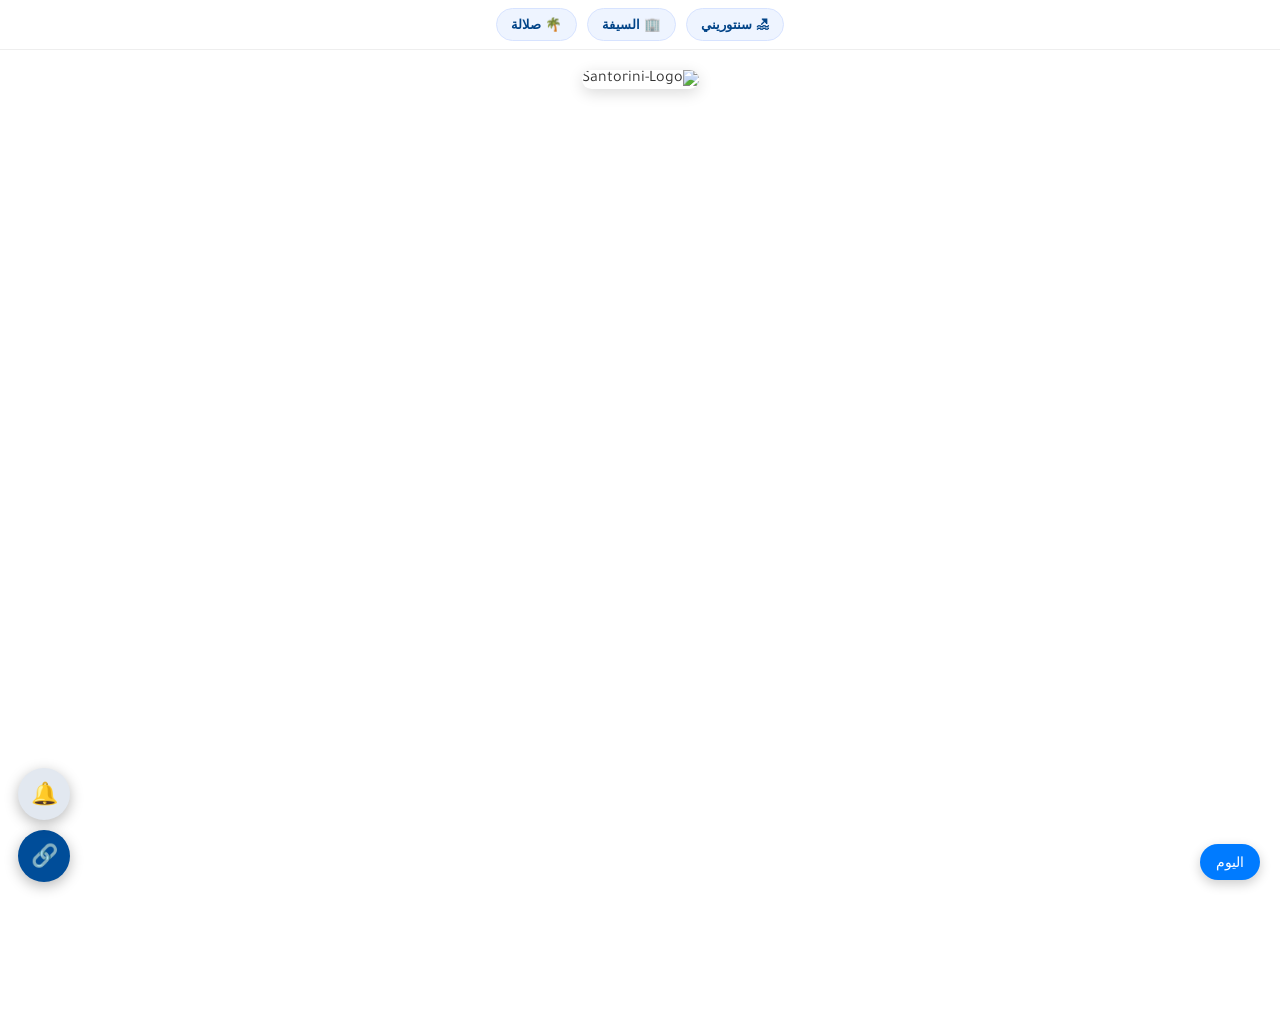
==== index.html @ 1c06accb "Add files via upload" ====
<!DOCTYPE html>

<html dir="rtl" lang="ar">
<head>
<script src="https://www.gstatic.com/firebasejs/10.12.0/firebase-app-compat.js"></script>
<script src="https://www.gstatic.com/firebasejs/10.12.0/firebase-firestore-compat.js"></script>
<script src="https://www.gstatic.com/firebasejs/10.12.0/firebase-auth-compat.js"></script>
<script src="https://www.gstatic.com/firebasejs/10.12.0/firebase-messaging-compat.js"></script>
<meta charset="utf-8"/>
<meta content="width=device-width, initial-scale=1" name="viewport"/>
<title>نُزُل — إدارة العقارات</title>
<script src="https://cdnjs.cloudflare.com/ajax/libs/Swiper/11.0.5/swiper-bundle.min.js" onerror="this.onerror=null;var s=document.createElement('script');s.src='https://unpkg.com/swiper@11/swiper-bundle.min.js';document.head.appendChild(s);"></script>
<link href="https://cdnjs.cloudflare.com/ajax/libs/Swiper/11.0.5/swiper-bundle.min.css" rel="stylesheet" onerror="this.onerror=null;this.href='https://unpkg.com/swiper@11/swiper-bundle.min.css';"/>
<link href="manifest.json" rel="manifest"/>
<meta content="#00396f" name="theme-color"/>
<link rel="icon" href="favicon-32.png" sizes="32x32" type="image/png"/>
<link rel="apple-touch-icon" href="apple-touch-icon.png"/>
<meta name="apple-mobile-web-app-title" content="نُزُل"/>
<style>
@import url('https://fonts.googleapis.com/css2?family=Tajawal:wght@400;700&display=swap');
    html, body {
      font-family: 'Tajawal', sans-serif;
      background: #ffffff;
      margin: 0; padding: 0; height: 100%; overflow-x: hidden; color: #333;
    }
    .swiper { width: 100vw; height: 100vh; }
    .swiper-slide {
      width: 80%; max-width: 420px;
      opacity: 0.3; transform: scale(0.9);
      transition: all 0.4s ease;
      box-sizing: border-box;
      padding: 10px;
    }
    .swiper-slide-active {
      opacity: 1; transform: scale(1);
      z-index: 10;
    }
    .month-title {
      font-size: 22px; font-weight: 700; margin: 12px 0 8px;
      color: #024488; text-align: center; width: 100%; display: block;
    }
    .weekday-row {
      display: grid; grid-template-columns: repeat(7, 1fr);
      width: 100%; font-size: 13px; text-align: center;
      color: #666; margin-bottom: 5px;
    }
    .calendar-grid {
      display: grid; grid-template-columns: repeat(7, 1fr);
      gap: 6px; width: 100%;
    }
    .day {
      padding: 6px 0 24px; text-align: center;
      background: #f0f0f0; border-radius: 10px;
      cursor: pointer; font-size: 15px;
      position: relative; overflow: visible;
      transition: background 0.2s ease;
      user-select: none;
    }
.day.empty {
  background: #eaeaea;   /* لون رمادي واضح */
  border-radius: 10px;
  cursor: default;
  box-shadow: none;
  opacity: 0.6;
  color: transparent;   /* إخفاء أي نص داخلي */
  border: 1px solid #ddd;
}



    .day-number {
      font-size: 15px; font-weight: normal;
    }
    .booking-line {
      font-size: 12px; margin-top: 2px;
      color: #444; user-select: none;
      text-align: center;
      font-weight: bold;
    }
    .booking-line.red { color: #b22222; } /* لون أحمر داكن */
    .booking-line.orange { color: #007bff; }
    .day.today {
      border: 2px solid #ff6b35;
      font-weight: bold;
      background: #fff3ee;
      color: #ff6b35;
      position: relative;
    }
    .day.today::after {
      content: '';
      position: absolute;
      bottom: 4px;
      left: 50%;
      transform: translateX(-50%);
      width: 5px;
      height: 5px;
      border-radius: 50%;
      background: #ff6b35;
    }
    .day:hover { background: #ddd; }

    /* Popup styles */
    .popup {
      position: fixed; top: 50%; left: 50%;
      transform: translate(-50%, -50%);
      background: #fff; padding: 20px 25px;
      border-radius: 16px;
      box-shadow: 0 0 20px rgba(0,0,0,0.15);
      z-index: 9999; display: none;
      width: 90%; max-width: 420px;
      color: #333; box-sizing: border-box;
      max-height: 90vh;
      overflow-y: auto;
    }
    .popup h3 {
      margin-top: 0; font-size: 20px; color: #007bff;
      text-align: center;
    }
    .popup label {
      font-weight: 600; margin-top: 12px;
      display: block; color: #444;
    }
    .popup input[type=text],
    .popup input[type=number],
    .popup textarea,
    .popup select {
      padding: 6px;
      border-radius: 8px;
      border: 1px solid #ccc;
      box-sizing: border-box;
      font-family: 'Tajawal', sans-serif;
      font-size: 14px;
      width: 100%;
      display: block;
      margin-top: 4px;
    }
    input[type=checkbox] {
      transform: scale(1.3);
      margin-left: 8px;
      vertical-align: middle;
      cursor: pointer;
    }
    .popup button.action {
      background: #28a745;
      color: white;
      border: none;
      padding: 10px 20px;
      border-radius: 10px;
      cursor: pointer;
      font-size: 16px;
      margin-top: 20px;
      box-shadow: 0 3px 10px rgba(0,0,0,0.2);
      transition: background-color 0.3s ease;
    }
    .popup button.action:hover {
      background: #218838;
    }
    .popup .close-btn {
      position: absolute;
      top: 8px;
      right: 8px;
      background: none;
      border: none;
      font-size: 30px;
      color: #888;
      cursor: pointer;
      padding: 0;
      line-height: 1;
      width: 30px;
      height: 30px;
      text-align: center;
    }
    .close-btn:hover {
      color: #333;
    }

    /* تعديل زر عرض بطاقة الحجز ليتناسب مع زر الحفظ ضمن مجموعة الأزرار */
    .button-group {
      display: flex;
      gap: 12px;
      justify-content: center;
      margin-top: 20px;
    }

    .button-group .action {
      flex: 1;
      display: inline-flex;
      justify-content: center;
      align-items: center;
      padding: 10px 20px;
      font-size: 16px;
      border-radius: 10px;
      box-shadow: 0 3px 10px rgba(0,0,0,0.2);
      cursor: pointer;
      border: none;
      color: white;
      transition: background-color 0.3s ease;
    }

    .button-group .action.secondary {
      background-color: #007bff;
    }

    .button-group .action.secondary:hover {
      background-color: #0056b3;
    }

    .button-group .action:hover {
      background-color: #218838;
    }

    /* زر عرض بطاقة الحجز مخفي بشكل افتراضي */
    #showBookingCard {
      display: none;
    }

    #goToToday {
      position: fixed;
      bottom: 20px;
      right: 20px;
      background-color: #007bff;
      color: white;
      border: none;
      padding: 10px 16px;
      border-radius: 50px;
      font-size: 14px;
      cursor: pointer;
      z-index: 1000;
      box-shadow: 0 4px 12px rgba(0,0,0,0.2);
    }

    .month-buttons {
      display: flex;
      justify-content: center;
      gap: 16px;
      margin-top: 20px;
    }

    .month-buttons button {
      background-color: #024488;
      color: white;
      padding: 10px 18px;
      font-size: 15px;
      border: none;
      border-radius: 12px;
      box-shadow: 0 3px 8px rgba(0,0,0,0.1);
      cursor: pointer;
      transition: transform 0.2s ease;
    }

    .month-buttons button:hover {
      transform: scale(1.05);
    }

    /* Expenses list */
    #expenseList {
      margin-top: 12px;
      max-height: 200px;
      overflow-y: auto;
      border: 1px solid #ccc;
      border-radius: 8px;
      padding: 10px;
      font-size: 14px;
      background: #fafafa;
    }
    #expenseList div {
      margin-bottom: 6px;
      padding-bottom: 4px;
      border-bottom: 1px solid #ddd;
    }
    .logo-container {
      text-align: center;
      margin: 20px 0;
    }

    .logo-container img {
      width: 160px;
      max-width: 90%;
      border-radius: 12px;
      box-shadow: 0 4px 15px rgba(0,0,0,0.15);
      transition: transform 0.3s ease;
    }

    .logo-container img:hover {
      transform: scale(1.05);
      box-shadow: 0 6px 20px rgba(0,0,0,0.25);
    }
#bookingCardPopup { direction: rtl; }
/* صف البيانات في البطاقة */
.card-row {
  display: flex;
  justify-content: space-between;
  align-items: center;
  padding: 5px 0;
  border-bottom: 1px solid #f0f0f0;
  text-align: center;
}
.card-row:last-child { border-bottom: none; }
.card-row .label { color: #888; font-size: 12px; flex:1; text-align: right; }
.card-row .value { font-weight: bold; color: #222; font-size: 14px; flex:1; text-align: left; }
.card-highlight {
  background: #f0f7ff;
  border-radius: 10px;
  padding: 8px 12px;
  margin-bottom: 10px;
  text-align: center;
  font-size: 22px;
  font-weight: bold;
  color: #004d99;
}

  
.property-switch {
  display: flex; gap: 10px; justify-content: center;
  padding: 8px 12px; border-bottom: 1px solid #eee;
}
.prop-btn {
  background: #eef4ff; color: #024488; border: 1px solid #d7e3ff;
  padding: 8px 14px; border-radius: 20px; cursor: pointer; font-weight: 700;
}
.prop-btn.active { background: #024488; color: #fff; border-color: #024488; }
.owner-dot{
  position:absolute;
  bottom:6px;
  left:50%;
  transform:translateX(-50%);
  width:8px;
  height:8px;
  border-radius:50%;
  background:#d00; /* أحمر = المالك */
}

/* تلوين صلالة - بسيط وموحد */
.day.salalah-booked {
  background: #004d99 !important;
  color: #fff !important;
}
.day.salalah-booked .day-number {
  color: #fff !important;
}
.day.salalah-deposit {
  background: #e6a800 !important;
  color: #fff !important;
}
.day.salalah-deposit .day-number {
  color: #fff !important;
}
.salalah-night-label {
  font-size: 10px;
  color: #fff;
  text-align: center;
  margin-top: 1px;
  font-weight: bold;
  line-height: 1;
}
/* ===== CSS التقرير ===== */
.report-prop-card {
  border-radius: 14px;
  padding: 14px;
  margin-bottom: 12px;
  border: 1px solid #e0e0e0;
}
.report-prop-header {
  display: flex;
  justify-content: space-between;
  align-items: center;
  margin-bottom: 10px;
}
.report-prop-name { font-size: 15px; font-weight: bold; }
.report-occupancy {
  font-size: 12px;
  font-weight: bold;
  padding: 3px 10px;
  border-radius: 20px;
  color: #fff;
}
.report-row {
  display: flex;
  justify-content: space-between;
  font-size: 13px;
  padding: 3px 0;
  border-bottom: 1px solid #f5f5f5;
}
.report-row:last-child { border-bottom: none; }
.report-row .rl { color: #999; }
.report-row .rv { font-weight: bold; }
.report-occ-bar {
  height: 7px;
  border-radius: 4px;
  background: #ececec;
  margin: 6px 0 2px;
  overflow: hidden;
}
.report-occ-fill {
  height: 100%;
  border-radius: 4px;
}
.report-total-box {
  background: linear-gradient(135deg,#eaf2ff,#f0f9ff);
  border-radius: 12px;
  padding: 14px 16px;
  margin-top: 14px;
  border: 2px solid #004d99;
}
.report-total-box h4 { margin: 0 0 8px; color: #004d99; font-size: 15px; }
.chart-wrap {
  margin-top: 16px;
  background: #fff;
  border-radius: 12px;
  padding: 14px;
  border: 1px solid #e0e0e0;
}
.chart-wrap h4 { margin: 0 0 10px; color: #333; font-size: 14px; text-align: center; }

</style>
</head>
<body>
<div id="notifications" style="
  position: fixed;
  top: 10px;
  right: 10px;
  background: #ffeaa7;
  color: #2d3436;
  padding: 10px 20px;
  border-radius: 8px;
  box-shadow: 0 0 10px rgba(0,0,0,0.2);
  display: none;
  z-index: 1000;
"></div>
<div class="popup" id="dashboardPopup" style="max-width:600px;">
<button class="close-btn" onclick="closePopup('dashboardPopup')">×</button>
<h3 style="color:#007bff;">لوحة التحكم</h3>
<div id="dashboardContent" style="text-align:center;"></div>
</div>
<div class="property-switch" id="propertySwitch"><button class="prop-btn active" onclick="switchProperty('chalet')">🏖 سنتوريني</button><button class="prop-btn" onclick="switchProperty('apartment')">🏢 السيفة</button><button class="prop-btn" onclick="switchProperty('salalah')">🌴 صلالة</button></div><div class="logo-container">
<img id="mainLogo" src="https://i.ibb.co/271BVWXd/Santorini-Logo.png" alt="Santorini-Logo" border="0">
</div>
<div class="swiper">
<div class="swiper-wrapper" id="monthsContainer"></div>
</div>
<button id="goToToday">اليوم</button>
<!-- نافذة الحجز -->
<div class="popup" id="bookingPopup">
<button class="close-btn" onclick="closePopup('bookingPopup')">×</button>
<h3>تفاصيل الحجز</h3>
<label for="periodSelect" id="periodLabel">الفترة:</label>
<select id="periodSelect" style="display:none;">
<option value="">اختر الفترة</option>
<option value="morning">صباح</option>
<option value="evening">مساء</option>
<option value="fullDay">يوم كامل</option>
<option value="overnight">مبيت</option>
</select>
<div id="periodBtns" style="display:grid; grid-template-columns:repeat(4,1fr); gap:6px; margin-bottom:4px;">
  <button type="button" class="period-btn" data-period="morning">صباح</button>
  <button type="button" class="period-btn" data-period="evening">مساء</button>
  <button type="button" class="period-btn" data-period="fullDay">يوم كامل</button>
  <button type="button" class="period-btn" data-period="overnight">مبيت</button>
</div>
<label for="timePeriod" id="timePeriodLabel" style="display:none;">الفترة الزمنية:</label>
<input id="timePeriod" placeholder="مثال: 8-12 ص أو 4-8 م" style="display:none;" type="text"/>
<select id="status" style="display:none;">
<option value="">اختر</option>
<option value="محجوز">محجوز</option>
<option value="عربون">عربون</option>
<option value="متاح">متاح</option>
</select>

<label for="bookingSource" id="bookingSourceLabel">مصدر الحجز:</label>
<select id="bookingSource">
  <option value="">اختر المصدر</option>
  <option value="المالك">المالك</option>
  <option value="مستثمر">مستثمر</option>
</select>
<div id="sourceLocked" style="display:none; padding:9px 12px; border-radius:10px; font-weight:bold; color:#fff;">
</div>

<label for="amount">السعر الكامل:</label>
<input id="amount" placeholder="ريال عماني" type="number" inputmode="decimal"/>

<label for="paidAmount">المدفوع حتى الآن:</label>
<input id="paidAmount" placeholder="0" type="number" inputmode="decimal"/>
<div style="display:flex; gap:8px; margin-top:6px;">
  <button type="button" id="paidNone" style="flex:1; border:none; border-radius:8px; padding:7px; font-size:12px; background:#eef2f7; color:#334155; cursor:pointer; font-family:inherit;">لم يدفع</button>
  <button type="button" id="paidFull" style="flex:1; border:none; border-radius:8px; padding:7px; font-size:12px; background:#e6f6ee; color:#00794f; cursor:pointer; font-family:inherit;">دفع كامل المبلغ</button>
</div>
<div id="remaining" style="margin-top:8px; font-weight:bold; min-height:20px;"></div>
<div class="deposit-group" id="depositGroup" style="display:none;">
<input id="deposit" type="hidden"/>
</div>
<label for="guestCount">عدد الضيوف:</label>
<input id="guestCount" min="1" placeholder="أدخل عدد الضيوف" type="number"/>
<div id="breakfastGroup" style="display:none; margin-top:10px; padding:10px; border:1px solid #cfe3ff; border-radius:10px; background:#f4f9ff;">
  <label for="breakfastCheck" style="display:flex; align-items:center; gap:10px; margin:0; font-weight:bold; color:#004d99; cursor:pointer;">
    <input id="breakfastCheck" type="checkbox" style="width:20px; height:20px; margin:0; cursor:pointer;"/>
    <span>🍳 إفطار — 8 ر.ع للحجز</span>
  </label>
</div>
<hr style="margin: 20px 0;"/>
<label for="guestName">اسم الضيف:</label>
<input id="guestName" placeholder="أدخل اسم الضيف" type="text"/>
<label for="guestPhone">رقم الهاتف:</label>
<input id="guestPhone" placeholder="أدخل رقم الهاتف" type="text"/>
<label for="notes">ملاحظات:</label>
<textarea id="notes" placeholder="ملاحظات إضافية" rows="2"></textarea>
<div class="button-group">
<button class="action" id="saveBooking">💾 حفظ</button>
<button class="action secondary" id="showBookingCard">🃏 عرض بطاقة الحجز</button>
<button class="action" id="deleteBooking" style="display:none; background:#c62828;">🗑 حذف الحجز</button>
<div id="copyReservationLink" style="display:none; margin-top:10px; cursor:pointer; color:#007bff;">
📋 نسخ رابط الحجز
  </div>
</div>
</div>
<!-- نافذة حجز صلالة (من / إلى) -->
<div class="popup" id="salalahPopup">
  <button class="close-btn" onclick="closePopup('salalahPopup')">×</button>
  <h3 style="color:#024488;">🌴 حجز صلالة</h3>
  <label for="salalahCheckin">تاريخ الدخول (Check-in):</label>
  <input id="salalahCheckin" type="text" readonly style="background:#e9f3ff; color:#004d99; font-weight:bold; cursor:default; border:2px solid #004d99;"/>
  <label for="salalahCheckout" style="margin-top:10px;">تاريخ الخروج (Check-out):</label>
  <input id="salalahCheckout" type="date"/>
  <div id="salalahStayInfo" style="margin-top:6px; font-size:13px; font-weight:bold; color:#00794f; min-height:18px;"></div>
  <select id="salalahStatus" style="display:none;">
    <option value="">اختر</option>
    <option value="محجوز">محجوز</option>
    <option value="عربون">عربون</option>
    <option value="متاح">حذف الحجز</option>
  </select>
  <div id="salalahDepositGroup" style="display:none;">
    <input id="salalahDeposit" type="hidden"/>
  </div>

  <label for="salalahSource" id="salalahSourceLabel" style="margin-top:10px;">مصدر الحجز:</label>
  <select id="salalahSource">
    <option value="">اختر المصدر</option>
    <option value="المالك">المالك</option>
    <option value="مستثمر">مستثمر</option>
  </select>
  <div id="salalahSourceLocked" style="display:none; padding:9px 12px; border-radius:10px; font-weight:bold; color:#fff;"></div>

  <label for="salalahAmount" style="margin-top:10px;">السعر الكامل:</label>
  <input id="salalahAmount" placeholder="ريال عماني" type="number" inputmode="decimal"/>

  <label for="salalahPaid" style="margin-top:10px;">المدفوع حتى الآن:</label>
  <input id="salalahPaid" placeholder="0" type="number" inputmode="decimal"/>
  <div style="display:flex; gap:8px; margin-top:6px;">
    <button type="button" id="salalahPaidNone" style="flex:1; border:none; border-radius:8px; padding:7px; font-size:12px; background:#eef2f7; color:#334155; cursor:pointer; font-family:inherit;">لم يدفع</button>
    <button type="button" id="salalahPaidFull" style="flex:1; border:none; border-radius:8px; padding:7px; font-size:12px; background:#e6f6ee; color:#00794f; cursor:pointer; font-family:inherit;">دفع كامل المبلغ</button>
  </div>
  <div id="salalahRemaining" style="margin-top:8px; font-weight:bold; min-height:20px;"></div>
  <label for="salalahGuestCount" style="margin-top:10px;">عدد الضيوف:</label>
  <input id="salalahGuestCount" min="1" placeholder="أدخل عدد الضيوف" type="number"/>
  <hr style="margin:16px 0;"/>
  <label for="salalahGuestName">اسم الضيف:</label>
  <input id="salalahGuestName" placeholder="أدخل اسم الضيف" type="text"/>
  <label for="salalahGuestPhone" style="margin-top:10px;">رقم الهاتف:</label>
  <input id="salalahGuestPhone" placeholder="أدخل رقم الهاتف" type="text"/>
  <label for="salalahNotes" style="margin-top:10px;">ملاحظات:</label>
  <textarea id="salalahNotes" placeholder="ملاحظات إضافية" rows="2"></textarea>
  <div class="button-group">
    <button class="action" id="saveSalalahBooking">💾 حفظ</button>
    <button class="action secondary" id="showSalalahCard">🃏 بطاقة الحجز</button>
    <button class="action" id="deleteSalalahBooking" style="display:none; background:#c62828;">🗑 حذف الحجز</button>
  </div>
</div>

<!-- بطاقة الحجز -->
<div class="popup" id="bookingCardPopup" style="max-width:360px; width:90%; padding:0; overflow:hidden; border-radius:20px; top:50%; left:50%; transform:translate(-50%,-50%)">
  <div id="cardHeader" style="
    background: linear-gradient(135deg, #004d99, #0077cc);
    padding: 24px 20px 16px;
    text-align: center;
    position: relative;
    display: flex;
    flex-direction: column;
    align-items: center;
  ">
    <button class="close-btn" onclick="closePopup('bookingCardPopup')" style="
      position:absolute; top:10px; left:10px;
      background:rgba(255,255,255,0.2); color:#fff;
      border:none; border-radius:50%; width:28px; height:28px;
      font-size:16px; cursor:pointer; line-height:1;
    ">×</button>
    <img id="cardLogo" src="https://i.ibb.co/271BVWXd/Santorini-Logo.png" alt="logo" style="
      width:80px; height:80px; object-fit:contain;
      border-radius:12px; background:#fff;
      padding:6px; margin: 0 auto 8px auto;
      display:block;
      box-shadow: 0 4px 12px rgba(0,0,0,0.2);
    "/>
    <div id="cardPropertyName" style="color:#fff; font-size:18px; font-weight:bold; text-align:center;"></div>
    <div id="cardStatus" style="
      display:inline-block; margin-top:6px;
      padding:3px 14px; border-radius:20px;
      font-size:13px; font-weight:bold;
      background:rgba(255,255,255,0.25); color:#fff;
    "></div>
  </div>
  <div id="bookingCardContent" style="
    padding: 16px 20px 20px;
    font-size: 14px;
    line-height: 1.9;
    direction: rtl;
    background: #fff;
  "></div>
  <div style="padding: 0 20px 16px; background:#fff;">
    <button onclick="shareBookingCard()" style="
      width:100%; padding:10px;
      background: linear-gradient(135deg, #004d99, #0077cc);
      color:#fff; border:none; border-radius:12px;
      font-size:14px; font-weight:bold; cursor:pointer;
    ">📤 مشاركة البطاقة</button>
  </div>
</div>
<!-- نافذة المصروفات -->
<div class="popup" id="expensesPopup" style="max-width: 350px;">
<button class="close-btn" onclick="closePopup('expensesPopup')">×</button>
<h3>المصروفات</h3>
<label for="expenseTypeSelect">نوع المصروف:</label>
<select id="expenseTypeSelect" style="width: 100%; padding: 6px; font-size: 14px;">
<option disabled="" selected="" value="">اختر نوع المصروف</option>
<option value="كهرباء">كهرباء</option>
<option value="ماء">ماء</option>
<option value="رواتب">رواتب</option>
<option value="تنظيف">تنظيف</option>
<option value="انترنت">انترنت</option>
<option value="صيانة">صيانة</option>
<option value="أخرى">أخرى</option>
</select>
<input id="expenseTypeInput" placeholder="أدخل نوع مصروف جديد" style="margin-top: 10px; display:none; width: 100%; padding: 6px; font-size: 14px;" type="text"/>
<label for="expenseAmount">المبلغ:</label>
<input id="expenseAmount" placeholder="ريال عماني" type="number"/>
<div style="display: flex; justify-content: space-between; gap: 10px;">
<button class="action" id="saveExpense" style="width: 48%;">حفظ</button>
<button class="action" id="deleteExpense" style="width: 48%; background: #dc3545;">حذف</button>
</div>
<div id="expenseList"></div>
</div>
<!-- نافذة التقرير -->
<div class="popup" id="reportPopup" style="max-width:480px; width:95%; max-height:85vh; overflow-y:auto; padding:20px;">
<button class="close-btn" onclick="closePopup('reportPopup')">×</button>
<h3 style="text-align:center; color:#004d99; margin-bottom:14px;">📊 التقرير المقارن</h3>

<div style="display:flex; gap:8px; margin-bottom:12px;">
  <div style="flex:1;">
    <label style="font-size:12px; color:#666;">من:</label>
    <input id="reportFromDate" type="date" max="2100-12-31" style="width:100%; padding:6px; border-radius:8px; border:1px solid #ccc;"/>
  </div>
  <div style="flex:1;">
    <label style="font-size:12px; color:#666;">إلى:</label>
    <input id="reportToDate" type="date" max="2100-12-31" style="width:100%; padding:6px; border-radius:8px; border:1px solid #ccc;"/>
  </div>
</div>

<button class="action" id="generateReportBtn" style="width:100%; margin-bottom:16px;">🔍 عرض التقرير</button>

<div id="reportContent">
  <!-- يتعبأ ديناميكياً -->
</div>
</div>
<script>
if ('serviceWorker' in navigator) {
  navigator.serviceWorker.register('service-worker.js').then(() => {
    console.log('Service Worker Registered');
  });
}
</script>
<script>
    // إعداد Firebase
const firebaseConfig = {
  apiKey: "AIzaSyAs1Qz1_8Bge6LvIZ61CsjQV4P8RSa8t4A",
  authDomain: "santorini-chalet.firebaseapp.com",
  projectId: "santorini-chalet",
  storageBucket: "santorini-chalet.firebasestorage.app",
  messagingSenderId: "280049242908",
  appId: "1:280049242908:web:2e6e7d9d88506c764760d9",
  measurementId: "G-D8THYXGFSN"
};
    firebase.initializeApp(firebaseConfig);
    const db = firebase.firestore();
// سعر الإفطار الثابت للسيفة (ر.ع لكل حجز)
const BREAKFAST_PRICE = 8;

// =====================================================
// ============ بوابة الدخول + قفل البصمة ==============
// =====================================================
const OWNER_UID = "5CY9e4YqWbXB4KioxIM11uBSnIA3";
const BIO_KEY   = "nuzulBioCredId";

let __authResolve;
window.__authReady = new Promise(r => { __authResolve = r; });

(function () {
  const auth = firebase.auth();

  const gate = document.createElement('div');
  gate.id = 'authGate';
  gate.style.cssText =
    'position:fixed; inset:0; z-index:100000; background:#00396f; color:#fff;' +
    'display:flex; align-items:center; justify-content:center; direction:rtl;' +
    'font-family:inherit; padding:20px;';
  gate.innerHTML =
    '<div style="width:100%; max-width:330px; text-align:center;">' +
      '<div style="font-size:34px; font-weight:bold; margin-bottom:4px;">نُزُل</div>' +
      '<div style="opacity:.75; font-size:13px; margin-bottom:22px;">إدارة العقارات</div>' +
      '<div id="gateBusy" style="font-size:14px; opacity:.85;">جارٍ التحقق…</div>' +
      '<div id="gateBio" style="display:none;">' +
        '<button id="bioUnlock" style="width:100%; padding:14px; border:none; border-radius:12px;' +
        'background:#fff; color:#00396f; font-size:16px; font-weight:bold; cursor:pointer;">👆 فتح بالبصمة</button>' +
        '<div id="bioFallback" style="margin-top:14px; font-size:13px; opacity:.85; cursor:pointer; text-decoration:underline;">استخدم كلمة المرور</div>' +
      '</div>' +
      '<div id="gateForm" style="display:none; text-align:right;">' +
        '<input id="gateEmail" type="email" inputmode="email" autocomplete="username" placeholder="البريد الإلكتروني" ' +
        'style="width:100%; padding:12px; border:none; border-radius:10px; margin-bottom:10px; font-size:15px; direction:ltr; text-align:left;"/>' +
        '<input id="gatePass" type="password" autocomplete="current-password" placeholder="كلمة المرور" ' +
        'style="width:100%; padding:12px; border:none; border-radius:10px; margin-bottom:14px; font-size:15px; direction:ltr; text-align:left;"/>' +
        '<button id="gateLogin" style="width:100%; padding:13px; border:none; border-radius:12px;' +
        'background:#00b268; color:#fff; font-size:16px; font-weight:bold; cursor:pointer;">دخول</button>' +
      '</div>' +
      '<div id="gateMsg" style="margin-top:14px; font-size:13px; min-height:18px; color:#ffd9d9;"></div>' +
    '</div>';

  function mount() {
    if (!document.body) { document.addEventListener('DOMContentLoaded', mount); return; }
    if (!document.getElementById('authGate')) document.body.appendChild(gate);
  }
  mount();

  const $ = id => document.getElementById(id);
  const show = (busy, bio, form) => {
    if ($('gateBusy')) $('gateBusy').style.display = busy ? 'block' : 'none';
    if ($('gateBio'))  $('gateBio').style.display  = bio  ? 'block' : 'none';
    if ($('gateForm')) $('gateForm').style.display = form ? 'block' : 'none';
  };
  const msg = t => { if ($('gateMsg')) $('gateMsg').textContent = t || ''; };

  // ---------- أدوات WebAuthn ----------
  const b64 = buf => btoa(String.fromCharCode(...new Uint8Array(buf)))
                       .replace(/\+/g,'-').replace(/\//g,'_').replace(/=+$/,'');
  const unb64 = str => {
    const s2 = str.replace(/-/g,'+').replace(/_/g,'/');
    const bin = atob(s2 + '='.repeat((4 - s2.length % 4) % 4));
    return Uint8Array.from(bin, c => c.charCodeAt(0));
  };
  const rand = n => crypto.getRandomValues(new Uint8Array(n));

  async function bioAvailable() {
    try {
      return !!(window.PublicKeyCredential &&
        await PublicKeyCredential.isUserVerifyingPlatformAuthenticatorAvailable());
    } catch (e) { return false; }
  }

  window.nuzulRegisterBiometric = async function () {
    const user = auth.currentUser;
    if (!user) { alert('سجّل الدخول أولاً.'); return false; }
    if (!(await bioAvailable())) { alert('هذا الجهاز لا يدعم البصمة في المتصفح.'); return false; }
    try {
      const cred = await navigator.credentials.create({
        publicKey: {
          challenge: rand(32),
          rp: { name: 'نُزُل' },
          user: { id: Uint8Array.from(user.uid, c => c.charCodeAt(0)),
                  name: user.email || 'owner', displayName: 'نُزُل' },
          pubKeyCredParams: [{ type: 'public-key', alg: -7 }, { type: 'public-key', alg: -257 }],
          authenticatorSelection: { authenticatorAttachment: 'platform', userVerification: 'required' },
          timeout: 60000,
          attestation: 'none'
        }
      });
      localStorage.setItem(BIO_KEY, b64(cred.rawId));
      alert('تم تفعيل البصمة على هذا الجهاز.');
      return true;
    } catch (e) {
      console.error('[bio register]', e);
      alert('تعذّر تفعيل البصمة: ' + e.message);
      return false;
    }
  };

  window.nuzulDisableBiometric = function () {
    localStorage.removeItem(BIO_KEY);
    alert('تم إلغاء البصمة على هذا الجهاز.');
  };

  window.nuzulHasBiometric = () => !!localStorage.getItem(BIO_KEY);

  async function bioVerify() {
    const id = localStorage.getItem(BIO_KEY);
    if (!id) return false;
    await navigator.credentials.get({
      publicKey: {
        challenge: rand(32),
        allowCredentials: [{ type: 'public-key', id: unb64(id) }],
        userVerification: 'required',
        timeout: 60000
      }
    });
    return true;
  }

  // ---------- فتح التطبيق ----------
  let unlocked = false;
  function unlock() {
    if (unlocked) return;
    unlocked = true;
    const g = document.getElementById('authGate');
    if (g) g.remove();
    __authResolve(true);
  }

  window.nuzulLock = function () {
    location.reload();
  };

  window.nuzulSignOut = async function () {
    localStorage.removeItem(BIO_KEY);
    await auth.signOut();
    location.reload();
  };

  async function afterSignedIn(user) {
    if (user.uid !== OWNER_UID) {
      msg('هذا الحساب غير مصرّح له.');
      await auth.signOut();
      show(false, false, true);
      return;
    }
    if (window.nuzulHasBiometric()) {
      show(false, true, false);
      msg('');
      const tryBio = async () => {
        try { if (await bioVerify()) unlock(); }
        catch (e) { msg('لم تُقبل البصمة. حاول مرة أخرى أو استخدم كلمة المرور.'); }
      };
      if ($('bioUnlock')) $('bioUnlock').onclick = tryBio;
      if ($('bioFallback')) $('bioFallback').onclick = async () => { await window.nuzulSignOut(); };
      tryBio();
    } else {
      unlock();
      if (await bioAvailable()) {
        setTimeout(() => {
          if (confirm('تفعيل فتح التطبيق بالبصمة على هذا الجهاز؟')) window.nuzulRegisterBiometric();
        }, 900);
      }
    }
  }

  auth.setPersistence(firebase.auth.Auth.Persistence.LOCAL).catch(() => {});

  auth.onAuthStateChanged(user => {
    if (user) { afterSignedIn(user); }
    else { show(false, false, true); msg(''); }
  });

  document.addEventListener('click', async e => {
    if (!e.target || e.target.id !== 'gateLogin') return;
    const email = ($('gateEmail').value || '').trim();
    const pass  = $('gatePass').value || '';
    if (!email || !pass) { msg('أدخل البريد وكلمة المرور.'); return; }
    e.target.disabled = true; msg('جارٍ الدخول…');
    try {
      await auth.signInWithEmailAndPassword(email, pass);
      $('gatePass').value = '';
    } catch (err) {
      const m = String(err.code || err.message);
      msg(m.includes('wrong-password') || m.includes('invalid-credential') ? 'البريد أو كلمة المرور غير صحيحة.'
          : m.includes('too-many-requests') ? 'محاولات كثيرة. انتظر قليلاً.'
          : 'تعذّر الدخول: ' + (err.message || m));
    } finally { e.target.disabled = false; }
  });

  document.addEventListener('keydown', e => {
    if (e.key === 'Enter' && document.getElementById('gateForm') &&
        document.getElementById('gateForm').style.display === 'block') {
      const b = document.getElementById('gateLogin'); if (b) b.click();
    }
  });
})();



// تعريف العقار الحالي هنا أولاً ليكون متاحاً لكل الكود
var currentProperty = localStorage.getItem('property') || 'chalet';
console.log('✅ INDEX v3.0 loaded | currentProperty:', currentProperty);

// calendarCol وexpensesDocId يستخدمان currentProperty - عرّفناها هنا مبكرًا
// عشان تكون جاهزة قبل أي كود ثاني يستخدمها (حتى لو نفّذ بشكل متزامن عند تحميل الصفحة)
function calendarCol(year) {
  // ملاحظة: نحافظ على نفس أسماء المجموعات الحالية لتجنب كسر البيانات/الصلاحيات
  if (currentProperty === 'chalet') return 'calendar2025';
  if (currentProperty === 'salalah') return 'calendar2025_salalah';
  return 'calendar2025_apartment';
}
function yearFromDateKey(dateKey) {
  const y = parseInt(String(dateKey || '').split('-')[0], 10);
  return Number.isFinite(y) ? y : new Date().getFullYear();
}

// ===== تحويل الأيام الفائتة من "عربون" إلى "محجوز" تلقائياً =====
// يشمل كل الأيام السابقة (حتى من شهور ماضية)، وليس فقط الشهر الحالي
async function autoConvertPeriodCollection(colName, todayKey) {
  try {
    const snapshot = await db.collection(colName)
      .where(firebase.firestore.FieldPath.documentId(), '<', todayKey)
      .get();

    const docsToUpdate = [];
    snapshot.forEach(doc => {
      const data = doc.data();
      const updates = {};
      ['morning', 'evening', 'fullDay', 'overnight'].forEach(period => {
        if (data[period] && data[period].status === 'عربون') {
          updates[`${period}.status`] = 'محجوز';
        }
      });
      if (Object.keys(updates).length > 0) {
        docsToUpdate.push({ ref: doc.ref, updates });
      }
    });

    for (let i = 0; i < docsToUpdate.length; i += 400) {
      const batch = db.batch();
      docsToUpdate.slice(i, i + 400).forEach(({ ref, updates }) => batch.update(ref, updates));
      await batch.commit();
    }
    if (docsToUpdate.length > 0) {
      console.log(`✅ ${colName}: تم تحويل ${docsToUpdate.length} يوم من عربون إلى محجوز`);
    }
  } catch (e) {
    console.error(`autoConvertPeriodCollection(${colName}) error:`, e);
  }
}

async function autoConvertSalalahCollection(todayKey) {
  try {
    const snapshot = await db.collection('calendar2025_salalah').get();
    const refsToUpdate = [];
    snapshot.forEach(doc => {
      const b = doc.data();
      if (b.status === 'عربون' && b.checkout && b.checkout <= todayKey) {
        refsToUpdate.push(doc.ref);
      }
    });

    for (let i = 0; i < refsToUpdate.length; i += 400) {
      const batch = db.batch();
      refsToUpdate.slice(i, i + 400).forEach(ref => batch.update(ref, { status: 'محجوز' }));
      await batch.commit();
    }
    if (refsToUpdate.length > 0) {
      console.log(`✅ صلالة: تم تحويل ${refsToUpdate.length} حجز من عربون إلى محجوز`);
    }
  } catch (e) {
    console.error('autoConvertSalalahCollection error:', e);
  }
}

// يُنفَّذ عند فتح التطبيق: يفحص كل العقارات (سنتوريني، السيفة، صلالة)
// ويحوّل أي يوم/حجز فات تاريخه وكان "عربون" إلى "محجوز"، بما فيها الأشهر الماضية
async function autoConvertPastReservations() {
  const todayKey = new Date().toISOString().slice(0, 10);
  await Promise.all([
    autoConvertPeriodCollection('calendar2025', todayKey),
    autoConvertPeriodCollection('calendar2025_apartment', todayKey),
    autoConvertSalalahCollection(todayKey)
  ]);
}
function expensesDocId(year, month) {
  year = year || 2025;
  month = String(month).padStart(2, '0');

  if (currentProperty === 'chalet') return `expenses-${year}-${month}`;
  if (currentProperty === 'salalah') return `expenses-${year}-${month}-salalah`;
  return `expenses-${year}-${month}-apartment`;
}
// ===== تبديل شعار العقار =====
const CHALET_LOGO = "https://i.ibb.co/271BVWXd/Santorini-Logo.png"; // شعار سنتوريني (سنتوريني)
const APARTMENT_LOGO = "https://i.ibb.co/XxYxYMpC/Beige-and-Brown-Modern-Illustrative-Hotel-Resort-Logo.png"; // شعار السيفة
const SALALAH_LOGO = "https://i.ibb.co/fY43Q2XX/file-00000000674c72469de776b67497c64b.png"; // شعار صلالة

// تُعيد رابط الشعار حسب العقار الحالي
function getLogoUrl() {
  if (currentProperty === 'chalet') return CHALET_LOGO;
  if (currentProperty === 'salalah') return SALALAH_LOGO;
  return APARTMENT_LOGO;
}

// تُحدِّث كل الشعارات الظاهرة
function updateLogos() {
  const main = document.getElementById('mainLogo');
  if (main) main.src = getLogoUrl();

  const card = document.getElementById('cardLogo');
  if (card) card.src = getLogoUrl();
}

// تحديث أولي عند تحميل الصفحة - يتأخر لضمان تحميل currentProperty أولاً
window.addEventListener('load', updateLogos);


async function loadMonthBookings(year, monthIndex, slideEl) {
  const monthStr = String(monthIndex + 1).padStart(2, '0');
  const daysInMonth = new Date(year, monthIndex + 1, 0).getDate();

  const startKey = `${year}-${monthStr}-01`;
  const endKey   = `${year}-${monthStr}-${String(daysInMonth).padStart(2, '0')}`;

  try {
    const snapshot = await db.collection(calendarCol(year))
      .where(firebase.firestore.FieldPath.documentId(), ">=", startKey)
      .where(firebase.firestore.FieldPath.documentId(), "<=", endKey)
      .get();

    snapshot.forEach(doc => {
      const dayEl = slideEl.querySelector(`.day[data-date='${doc.id}']`);
      if (dayEl) renderBookings(dayEl, doc.data());
    });
  } catch (e) {
    console.error('Error loading month bookings:', e);
  }
}


    // المتغيرات العالمية
    let currentPeriod = null;
    let currentDateKey = null;
    let currentBookingData = null;
    let currentExpenseDocId = null;
    let expensesList = [];
    let expenseTypes = ['كهرباء','ماء','رواتب','تنظيف','انترنت','صيانة','أخرى'];


    // إظهار وإخفاء حقل العربون
    function toggleDepositGroup(show) {
      const group = document.getElementById('depositGroup');
      group.style.display = show ? 'flex' : 'none';
      if (!show) {
        document.getElementById('deposit').value = '';
        document.getElementById('remaining').textContent = '';
      }
    }

    // تحديث المتبقي عند إدخال المبلغ والعربون
    function updateRemaining() {
      const amount = parseFloat(document.getElementById('amount').value) || 0;
      const paidEl = document.getElementById('paidAmount');
      const paid   = parseFloat(paidEl ? paidEl.value : 0) || 0;
      const dep    = document.getElementById('deposit');
      if (dep) dep.value = paid;               // توافق مع الحقول القديمة
      const box = document.getElementById('remaining');
      if (!box) return;
      if (!amount) { box.textContent = ''; return; }
      const rest = amount - paid;
      if (rest > 0) {
        box.style.color = '#c62828';
        box.textContent = `المتبقي: ${rest.toFixed(2)} ر.ع` + (paid > 0 ? ` (مدفوع ${paid.toFixed(2)})` : '');
      } else if (rest === 0) {
        box.style.color = '#00794f';
        box.textContent = '✅ مدفوع بالكامل';
      } else {
        box.style.color = '#c62828';
        box.textContent = `⚠️ المدفوع أكبر من السعر بـ ${Math.abs(rest).toFixed(2)} ر.ع`;
      }
    }

    // الحالة تُستنتج من الدفع بدل أن يختارها المستخدم
    function deriveStatus(amount, paid) {
      if (paid > 0 && paid < amount) return 'عربون';
      return 'محجوز';
    }

    // المدفوع الفعلي لحجز مخزّن (يدعم البيانات القديمة)
    function paidOf(b) {
      if (!b) return 0;
      if (b.paid !== undefined && b.paid !== null && b.paid !== '') return parseFloat(b.paid) || 0;
      if (String(b.status || '').trim() === 'عربون') return parseFloat(b.deposit) || 0;
      if (String(b.status || '').trim() === 'محجوز') return parseFloat(b.amount) || 0;
      return 0;
    }
    window.paidOf = paidOf;

    function syncPeriodButtons() {
      const sel = document.getElementById('periodSelect');
      if (!sel) return;
      document.querySelectorAll('#periodBtns .period-btn').forEach(b => {
        b.classList.toggle('active', b.dataset.period === sel.value);
      });
    }
    window.syncPeriodButtons = syncPeriodButtons;

    document.addEventListener('click', e => {
      const btn = e.target && e.target.closest ? e.target.closest('.period-btn') : null;
      if (!btn) return;
      const sel = document.getElementById('periodSelect');
      if (!sel || sel.disabled) return;
      sel.value = btn.dataset.period;
      sel.dispatchEvent(new Event('change'));
      syncPeriodButtons();
    });

    const PLAT_COLOR = { booking: '#003580', airbnb: '#ff5a5f', masarrah: '#0a8f4d' };
    function applySourceLock(b) {
      const sel   = document.getElementById('bookingSource');
      const lab   = document.getElementById('bookingSourceLabel');
      const badge = document.getElementById('sourceLocked');
      if (!sel || !badge) return;
      const plat = b && b.icalPlatform;
      if (plat) {
        sel.style.display = 'none';
        if (lab) lab.textContent = 'مصدر الحجز (مستورد — غير قابل للتعديل):';
        badge.style.display = 'block';
        badge.style.background = PLAT_COLOR[plat] || '#475569';
        badge.textContent = '🔗 ' + (b.source || plat);
      } else {
        sel.style.display = '';
        if (lab) lab.textContent = 'مصدر الحجز:';
        badge.style.display = 'none';
      }
    }
    window.applySourceLock = applySourceLock;

    document.addEventListener('input', e => {
      if (e.target && (e.target.id === 'amount' || e.target.id === 'paidAmount')) updateRemaining();
    });
    document.addEventListener('click', e => {
      if (!e.target) return;
      if (e.target.id === 'paidNone') {
        document.getElementById('paidAmount').value = 0; updateRemaining();
      }
      if (e.target.id === 'paidFull') {
        document.getElementById('paidAmount').value =
          parseFloat(document.getElementById('amount').value) || 0;
        updateRemaining();
      }
      if (e.target.id === 'deleteBooking') {
        if (!confirm('حذف هذا الحجز نهائياً؟')) return;
        document.getElementById('status').value = 'متاح';
        const sb = document.getElementById('saveBooking');
        if (sb) sb.click();
      }
    });

    // تحديث عرض الحجوزات في اليوم
    function renderBookings(dayEl, data) {
      dayEl.querySelectorAll('.booking-line').forEach(el => el.remove());
      dayEl.querySelectorAll('.plat-dots').forEach(el => el.remove());
      if (!data) return;

      ['morning', 'evening', 'fullDay', 'overnight'].forEach(period => {
        if (data[period] && data[period].status && data[period].status.trim() !== 'متاح') {
          const div = document.createElement('div');
          div.className = 'booking-line ' + (data[period].status === 'محجوز' ? 'red' : 'orange');
          let text = '';
          switch (period) {
case 'morning': text = data[period].timePeriod ? `${data[period].timePeriod}` : ''; break;
case 'evening': text = data[period].timePeriod ? `${data[period].timePeriod}` : ''; break;

            case 'fullDay': text = 'كامل'; break;
            case 'overnight': text = 'مبيت'; break;
          }
          div.textContent = text;
          dayEl.appendChild(div);
        }
      });

      // نقاط مصدر الحجز أسفل اليوم — نقطة واحدة لكل مصدر
      const PLAT_DOT_LABEL = {
        booking: 'بوكينج',
        airbnb: 'ايربنب',
        masarrah: 'مسرّة',
        manual: 'حجز داخلي',
        investor: 'مستثمر'
      };
      // نستنتج المنصة من icalPlatform (حجز مستورد) أو من حقل المصدر (تعديل يدوي)
      function platformKey(b) {
        if (b.icalPlatform) return b.icalPlatform;
        const src = String(b.source || '').replace(/[\u0617-\u061A\u064B-\u0652]/g, '').trim();
        if (src.indexOf('بوكينج') !== -1 || src.toLowerCase().indexOf('booking') !== -1) return 'booking';
        if (src.indexOf('ايربنب') !== -1 || src.indexOf('إيربنب') !== -1 || src.toLowerCase().indexOf('airbnb') !== -1) return 'airbnb';
        if (src.indexOf('مسرة') !== -1 || src.toLowerCase().indexOf('masarrah') !== -1) return 'masarrah';
        if (src.indexOf('مستثمر') !== -1) return 'investor';
        return 'manual';
      }

      const seen = [];
      ['morning', 'evening', 'fullDay', 'overnight'].forEach(period => {
        const b = data[period];
        if (!b || !b.status || b.status.trim() === 'متاح') return;
        const key = platformKey(b);
        if (seen.indexOf(key) === -1) seen.push(key);
      });

      if (seen.length) {
        const dots = document.createElement('div');
        dots.className = 'plat-dots';
        seen.forEach(key => {
          const pd = document.createElement('span');
          pd.className = 'plat-dot ' + key;
          pd.title = PLAT_DOT_LABEL[key] || key;
          dots.appendChild(pd);
        });
        dayEl.appendChild(dots);
      }
    }

    // تحديث قائمة المصروفات في النافذة
    function renderExpenses() {
      const expenseListDiv = document.getElementById('expenseList');
      expenseListDiv.innerHTML = '';
      let total = 0;

      expensesList.forEach(exp => {
        total += parseFloat(exp.amount);
        const div = document.createElement('div');
        div.textContent = `${exp.type} : ${exp.amount} ر.ع`;
        expenseListDiv.appendChild(div);
      });

      // المجموع النهائي
      const totalDiv = document.createElement('div');
      totalDiv.style.fontWeight = 'bold';
      totalDiv.style.marginTop = '10px';
      totalDiv.textContent = `المجموع: ${total.toFixed(2)} ر.ع`;
      expenseListDiv.appendChild(totalDiv);
    }

    // حفظ المصروفات في فايرستور
    function saveExpenses() {
      if (!currentExpenseDocId) return;
      db.collection("expenses").doc(currentExpenseDocId).set({ items: expensesList })
        .then(() => renderExpenses())
        .catch(e => alert('خطأ في حفظ المصروفات: ' + e.message));
    }

    // تحميل بيانات المصروفات ونوعياتها
async function loadExpenses(year, month) {
  currentExpenseDocId = expensesDocId(year, month);
  expensesList = [];
  document.getElementById('expenseList').innerHTML = '';
  document.getElementById('expenseTypeInput').style.display = 'none';
  document.getElementById('expenseTypeSelect').style.display = 'block';

  showPopup('expensesPopup');
  const allTypes = [...new Set([...expenseTypes])];

  try {
    const doc = await db.collection("expenses").doc(currentExpenseDocId).get();
    if (doc.exists) {
      expensesList = doc.data().items || [];
      expensesList.forEach(exp => {
        if (!allTypes.includes(exp.type)) allTypes.push(exp.type);
      });
    }
  } catch(e) {
    alert('خطأ في تحميل المصروفات: ' + e.message);
  }

  const select = document.getElementById('expenseTypeSelect');
  select.innerHTML = '<option value="" disabled selected>اختر نوع المصروف</option>';
  allTypes.forEach(type => {
    const opt = document.createElement('option');
    opt.value = type;
    opt.textContent = type;
    select.appendChild(opt);
  });

  renderExpenses();
}



    // حدث تغيير اختيار نوع المصروف (إظهار حقل إدخال جديد إذا اخترت "أخرى")
    document.getElementById('expenseTypeSelect').addEventListener('change', (e) => {
      if (e.target.value === 'أخرى') {
        document.getElementById('expenseTypeInput').style.display = 'block';
        document.getElementById('expenseTypeInput').value = '';
        e.target.style.display = 'none';
      }
    });

document.getElementById('saveExpense').addEventListener('click', () => {
  let type = document.getElementById('expenseTypeSelect').value;
  if (!type) {
    type = document.getElementById('expenseTypeInput').value.trim();
    if (!type) {
      alert('يرجى إدخال نوع المصروف');
      return;
    }
  } else if (type === 'أخرى') {
    // خذ النص المدخل بدل "أخرى"
    type = document.getElementById('expenseTypeInput').value.trim();
    if (!type) {
      alert('يرجى إدخال نوع المصروف');
      return;
    }
  }
  
  const amount = parseFloat(document.getElementById('expenseAmount').value);
  if (isNaN(amount) || amount <= 0) {
    alert('يرجى إدخال مبلغ صالح');
    return;
  }

  // تحديث أو إضافة المصروف
  const existingIndex = expensesList.findIndex(exp => exp.type === type);
  if (existingIndex !== -1) {
    expensesList[existingIndex].amount += amount;
  } else {
    expensesList.push({ type, amount });
  }

  if (!expenseTypes.includes(type)) expenseTypes.push(type);

  // تنظيف الحقول
  document.getElementById('expenseAmount').value = '';
  document.getElementById('expenseTypeInput').style.display = 'none';
  document.getElementById('expenseTypeInput').value = '';
  document.getElementById('expenseTypeSelect').style.display = 'block';
  document.getElementById('expenseTypeSelect').value = '';

  saveExpenses();
});

document.getElementById('deleteExpense').addEventListener('click', () => {
  let type = document.getElementById('expenseTypeSelect').value;
  
  if (!type || type === 'أخرى') {
    type = document.getElementById('expenseTypeInput').value.trim();
    if (!type) {
      alert('يرجى إدخال نوع المصروف');
      return;
    }
  }

  const amount = parseFloat(document.getElementById('expenseAmount').value);
  if (isNaN(amount) || amount <= 0) {
    alert('يرجى إدخال مبلغ صالح');
    return;
  }

  const existingIndex = expensesList.findIndex(exp => exp.type === type);
  if (existingIndex !== -1) {
    expensesList[existingIndex].amount -= amount;
    if (expensesList[existingIndex].amount <= 0) {
      expensesList.splice(existingIndex, 1);
      const typeStillExists = expensesList.some(exp => exp.type === type);
      if (!typeStillExists) {
        expenseTypes = expenseTypes.filter(t => t !== type);
      }
    }
    saveExpenses();
  } else {
    alert('نوع المصروف غير موجود');
  }

  // تنظيف الحقول
  document.getElementById('expenseAmount').value = '';
  document.getElementById('expenseTypeInput').style.display = 'none';
  document.getElementById('expenseTypeInput').value = '';
  document.getElementById('expenseTypeSelect').style.display = 'block';
  document.getElementById('expenseTypeSelect').value = '';
});

    function closePopup(id) {
      document.getElementById(id).style.display = 'none';
    }

    // تحديث المتبقي عند إدخال المبلغ والعربون
    document.getElementById('amount').addEventListener('input', updateRemaining);
    document.getElementById('deposit').addEventListener('input', updateRemaining);

    // عند تغيير نوع الحجز (عرض حقل العربون إذا عربون)
    document.getElementById('status').addEventListener('change', (e) => {
      toggleDepositGroup(e.target.value === 'عربون');
      if (e.target.value === 'متاح') {
        document.getElementById('amount').value = '';
        document.getElementById('deposit').value = '';
        document.getElementById('remaining').textContent = '';
        document.getElementById('guestName').value = '';
        document.getElementById('guestPhone').value = '';
        document.getElementById('notes').value = '';
      }
    });

    // عرض/إخفاء حقل الفترة الزمنية عند اختيار الفترة
    const periodSelect = document.getElementById('periodSelect');
    const timePeriodInput = document.getElementById('timePeriod');
    const timePeriodLabel = document.getElementById('timePeriodLabel');

    periodSelect.addEventListener('change', (e) => {
  if (typeof currentProperty !== 'undefined' && currentProperty === 'apartment') { e.target.value = 'fullDay'; currentPeriod = 'fullDay'; }
      currentPeriod = e.target.value;

      if (!currentPeriod) {
        clearBookingFields();
        return;
      }

      const periodData = (currentBookingData && currentBookingData[currentPeriod]) ? currentBookingData[currentPeriod] : null;

      if (!periodData) {
        clearBookingFields(false);
      } else {
        document.getElementById('status').value = periodData.status || '';
        document.getElementById('amount').value = periodData.amount || '';
        const pEl = document.getElementById('paidAmount');
        if (pEl) pEl.value = paidOf(periodData) || '';
        updateRemaining();
        document.getElementById('guestCount').value = periodData.guestCount || '';
        document.getElementById('guestName').value = periodData.guestName || '';
        document.getElementById('guestPhone').value = periodData.guestPhone || '';
        document.getElementById('notes').value = periodData.notes || '';
const srcSel = document.getElementById('bookingSource');
if (srcSel) srcSel.value = (periodData.source || '');
applySourceLock(periodData);
const bfChk = document.getElementById('breakfastCheck');
if (bfChk) bfChk.checked = !!periodData.breakfast;

      }

      if (currentPeriod === 'morning' || currentPeriod === 'evening') {
        timePeriodInput.value = periodData ? (periodData.timePeriod || '') : '';
        timePeriodInput.style.display = 'block';
        timePeriodLabel.style.display = 'block';
      } else {
        timePeriodInput.value = '';
        timePeriodInput.style.display = 'none';
        timePeriodLabel.style.display = 'none';
      }

      toggleDepositGroup(periodData && periodData.status === 'عربون');

      const hasBooking = !!(periodData && (periodData.status === 'محجوز' || periodData.status === 'عربون'));
      document.getElementById('showBookingCard').style.display = hasBooking ? 'block' : 'none';
      const delBtn = document.getElementById('deleteBooking');
      if (delBtn) delBtn.style.display = hasBooking ? 'block' : 'none';
    });

    function clearBookingFields(clearAll = true) {
      if (clearAll) {
        document.getElementById('status').value = '';
        document.getElementById('amount').value = '';
        const pEl2 = document.getElementById('paidAmount');
        if (pEl2) pEl2.value = '';
        document.getElementById('deposit').value = '';
        document.getElementById('remaining').textContent = '';
        applySourceLock(null);
        document.getElementById('guestCount').value = '';
        document.getElementById('guestName').value = '';
        document.getElementById('guestPhone').value = '';
        document.getElementById('notes').value = '';
        const srcSel = document.getElementById('bookingSource');
if (srcSel) srcSel.value = '';
        const bfChk = document.getElementById('breakfastCheck');
if (bfChk) bfChk.checked = false;

      }
      timePeriodInput.value = '';
      timePeriodInput.style.display = (currentPeriod === 'morning' || currentPeriod === 'evening') ? 'block' : 'none';
      timePeriodLabel.style.display = (currentPeriod === 'morning' || currentPeriod === 'evening') ? 'block' : 'none';
      toggleDepositGroup(false);
      document.getElementById('showBookingCard').style.display = 'none';
    }

    // عند الضغط على يوم في التقويم لفتح نافذة الحجز
    document.addEventListener('click', (e) => {
      const dayEl = e.target.classList.contains('day') ? e.target : e.target.closest('.day');
      if (!dayEl) return;

      const pickedKey = dayEl.getAttribute('data-date');
      if (!pickedKey) return;

      // صلالة: افتح popup خاص بها
      if (currentProperty === 'salalah') {
        window.openSalalahPopup(pickedKey, false);
        return;
      }

      currentDateKey = pickedKey;
      currentBookingData = null;
      currentPeriod = null;

      const bfGroup = document.getElementById('breakfastGroup');
      if (bfGroup) bfGroup.style.display = (currentProperty === 'apartment') ? 'block' : 'none';

      // الفترات تختلف بين العقارات — أعد تطبيقها في كل فتح
      try { if (typeof applyPropertyBookingMode === 'function') applyPropertyBookingMode(); } catch (e) {}

      showPopup('bookingPopup');
      document.getElementById('bookingPopup').setAttribute('data-date', currentDateKey);

      periodSelect.value = '';
      if (typeof syncPeriodButtons === 'function') syncPeriodButtons();
      clearBookingFields();

      
  // ضمان يوم كامل للسيفة وإخفاء عناصر الفترة
  try {
    if (typeof currentProperty !== 'undefined' && currentProperty === 'apartment') {
      const periodSelect = document.getElementById('periodSelect');
      const periodLabel = document.querySelector('label[for="periodSelect"]');
      const timePeriodInput = document.getElementById('timePeriod');
      const timePeriodLabel = document.getElementById('timePeriodLabel');
      if (periodSelect) {
        periodSelect.value = 'fullDay';
        periodSelect.disabled = true;
        currentPeriod = 'fullDay';
      }
      if (periodLabel) periodLabel.style.display = 'none';
      if (timePeriodInput) timePeriodInput.style.display = 'none';
      if (timePeriodLabel) timePeriodLabel.style.display = 'none';
    } else {
      const periodSelect = document.getElementById('periodSelect');
      const periodLabel = document.querySelector('label[for="periodSelect"]');
      if (periodSelect) periodSelect.disabled = false;
      if (periodLabel) periodLabel.style.display = '';
    }
  } catch(e) {}
// تحميل بيانات الحجز لليوم من Firebase
db.collection(calendarCol(yearFromDateKey(currentDateKey))).doc(currentDateKey).get().then(doc => {
  currentBookingData = doc.exists ? doc.data() : {};

  // 👈 للشقة: ثبّت يوم كامل ثم فعّل change ليتم تعبئة الحقول فورًا
  if (currentProperty === 'apartment') {
    const ps = document.getElementById('periodSelect');
    currentPeriod = 'fullDay';
    if (ps) {
      ps.value = 'fullDay';
      ps.disabled = true;
      ps.dispatchEvent(new Event('change')); // 🔔 هذا هو المفتاح
    }
  }
});

    });

    // حفظ بيانات الحجز في Firestore
document.getElementById('saveBooking').addEventListener('click', async () => {
  if (typeof currentProperty !== 'undefined' && currentProperty === 'apartment') { currentPeriod = 'fullDay'; const ps=document.getElementById('periodSelect'); if (ps) ps.value='fullDay'; }
  if (typeof syncPeriodButtons === 'function') syncPeriodButtons();
  if (!currentDateKey) {
    alert('يرجى اختيار اليوم!');
    return;
  }
  if (!currentPeriod) {
    alert('يرجى اختيار الفترة!');
    return;
  }

  let status = document.getElementById('status').value;
  if (!status) {
    alert('يرجى اختيار نوع الحجز!');
    return;
  }

  if (status === 'متاح') {
    const confirmDelete = confirm('هل أنت متأكد من حذف الحجز لهذه الفترة؟');
    if (!confirmDelete) return;

    try {
      const docRef = db.collection(calendarCol(yearFromDateKey(currentDateKey))).doc(currentDateKey);
      // احذف الفترة المحددة
      await docRef.update({ [currentPeriod]: firebase.firestore.FieldValue.delete() });
      toast('تم حذف الحجز بنجاح', 'success');
      // إعادة تحميل بيانات اليوم لعرض الحجوزات المتبقية
      const dayEl = document.querySelector(`.day[data-date='${currentDateKey}']`);
      const updatedDoc = await docRef.get();
      const newData = updatedDoc.exists ? updatedDoc.data() : {};
      if (dayEl) renderBookings(dayEl, newData);
      // إخفاء بطاقة الحجز
      document.getElementById('showBookingCard').style.display = 'none';
      currentBookingData = newData;
      closePopup('bookingPopup');
    } catch (e) {
      toast('حدث خطأ أثناء حذف الحجز', 'error');
      console.error(e);
    }
    return;

    try {
      const docRef = db.collection(calendarCol(yearFromDateKey(currentDateKey))).doc(currentDateKey);

      await docRef.update({
        [currentPeriod]: firebase.firestore.FieldValue.delete()
      });

      alert('تم حذف الحجز بنجاح');
      currentBookingData = null;

      const dayEl = document.querySelector(`.day[data-date='${currentDateKey}']`);
      if (dayEl) renderBookings(dayEl, {});

      document.getElementById('showBookingCard').style.display = 'none';
      closePopup('bookingPopup');
    } catch (e) {
      alert('حدث خطأ أثناء حذف الحجز');
      console.error(e);
    }
    return;
  }

  // باقي حفظ الحجز العادي
  const amount = parseFloat(document.getElementById('amount').value) || 0;
  const paidEl = document.getElementById('paidAmount');
  const paid   = Math.max(0, parseFloat(paidEl ? paidEl.value : 0) || 0);

  if (amount <= 0) { alert('يرجى إدخال السعر الكامل!'); return; }
  if (paid > amount && !confirm('المدفوع أكبر من السعر. حفظ على أي حال؟')) return;

  // الحالة تُستنتج من الدفع، ولم تعد يختارها المستخدم
  status = deriveStatus(amount, paid);

  const bfChkEl = document.getElementById('breakfastCheck');
  const breakfastOn = (currentProperty === 'apartment' && bfChkEl && bfChkEl.checked);

  const existingPeriod = (currentBookingData && currentBookingData[currentPeriod]) || {};

  const periodData = {
  status,
  amount,
  paid,
  deposit: paid,
  // الحجز المستورد يحتفظ بهويته مهما عُدِّل يدوياً
  icalPlatform: existingPeriod.icalPlatform || null,
  icalUid: existingPeriod.icalUid || null,
  external: !!existingPeriod.icalPlatform,
  guestName: document.getElementById('guestName').value.trim(),
  guestPhone: document.getElementById('guestPhone').value.trim(),
  guestCount: parseInt(document.getElementById('guestCount').value) || 0,
  notes: document.getElementById('notes').value.trim(),
  timePeriod: (currentPeriod === 'morning' || currentPeriod === 'evening') ? timePeriodInput.value.trim() : '',
  source: existingPeriod.icalPlatform
            ? (existingPeriod.source || '')
            : (document.getElementById('bookingSource') ? document.getElementById('bookingSource').value : ''),
  breakfast: breakfastOn,
  breakfastAmount: breakfastOn ? BREAKFAST_PRICE : 0
};


  const updatedData = {...(currentBookingData || {})};
  updatedData[currentPeriod] = periodData;

  try {
    await db.collection(calendarCol(yearFromDateKey(currentDateKey))).doc(currentDateKey).set(updatedData);
const reservationLink = `https://santorinichalet.github.io/santorini-calendar/reservation.html?id=${currentDateKey}`;

const copyBtn = document.getElementById('copyReservationLink');
copyBtn.style.display = 'block';

copyBtn.onclick = () => {
  navigator.clipboard.writeText(reservationLink).then(() => {
    copyBtn.textContent = '✅ تم نسخ رابط الحجز بنجاح';
    setTimeout(() => {
      copyBtn.innerHTML = '📋 نسخ رابط الحجز';
    }, 3000);
  });
};

    alert('تم حفظ البيانات بنجاح');
    currentBookingData = updatedData;
    scheduleThankYou(updatedData);
    const dayEl = document.querySelector(`.day[data-date='${currentDateKey}']`);
    if (dayEl) renderBookings(dayEl, currentBookingData);

    document.getElementById('showBookingCard').style.display = 'block';
  } catch (e) {
    alert('حدث خطأ أثناء الحفظ');
    console.error(e);
  }
});


    // عرض بطاقة الحجز
    function showBookingCard() {
      if (!currentPeriod || !currentBookingData || !currentBookingData[currentPeriod]) return;

      const data = currentBookingData[currentPeriod];
      const cardContent = document.getElementById('bookingCardContent');
      const periodNames = {morning: 'صباح', evening: 'مساء', fullDay: 'يوم كامل', overnight: 'مبيت'};

      const [yy, mm, dd] = currentDateKey.split('-');
      const dateStr = `${dd}/${mm}/${yy}`;
      const weekdays = ['الأحد','الاثنين','الثلاثاء','الأربعاء','الخميس','الجمعة','السبت'];
      const weekdayName = weekdays[new Date(currentDateKey).getDay()];

      // اسم العقار
      const propNames = { chalet: '🏖 سنتوريني', apartment: '🏢 السيفة', salalah: '🌴 صلالة' };
      const propColors = { chalet: 'linear-gradient(135deg,#00527a,#0088cc)', apartment: 'linear-gradient(135deg,#1a5276,#2980b9)', salalah: 'linear-gradient(135deg,#145a32,#27ae60)' };
      const statusColor = data.status === 'محجوز' ? '#004d99' : '#e6a800';

      document.getElementById('cardHeader').style.background = propColors[currentProperty] || propColors.chalet;
      document.getElementById('cardLogo').src = getLogoUrl();
      document.getElementById('cardPropertyName').textContent = propNames[currentProperty] || '';
      document.getElementById('cardStatus').textContent = data.status;
      document.getElementById('cardStatus').style.background = statusColor;

      const remaining = data.status === 'عربون' ? (parseFloat(data.amount) - parseFloat(data.deposit || 0)) : 0;

      cardContent.innerHTML = `
        <div class="card-highlight">${dateStr} — ${weekdayName}</div>
        ${(currentProperty === 'chalet') ? `<div class="card-row"><span class="label">الفترة</span><span class="value">${periodNames[currentPeriod] || ''}</span></div>` : ''}
        <div class="card-row"><span class="label">السعر الإجمالي</span><span class="value">${data.amount} ر.ع</span></div>
        ${data.status === 'عربون' ? `
        <div class="card-row"><span class="label">العربون المدفوع</span><span class="value" style="color:#e6a800;">${data.deposit} ر.ع</span></div>
        <div class="card-row"><span class="label">المتبقي</span><span class="value" style="color:#c0392b;">${remaining} ر.ع</span></div>
        ` : ''}
        <div class="card-row"><span class="label">عدد الضيوف</span><span class="value">${data.guestCount || '—'}</span></div>
        <div class="card-row"><span class="label">اسم الضيف</span><span class="value">${data.guestName || '—'}</span></div>
        <div class="card-row"><span class="label">رقم الهاتف</span><span class="value">${data.guestPhone || '—'}</span></div>
        ${data.notes ? `<div class="card-row"><span class="label">ملاحظات</span><span class="value">${data.notes}</span></div>` : ''}
      `;

      showPopup('bookingCardPopup');
    }

    // زر عرض بطاقة الحجز
    document.getElementById('showBookingCard').addEventListener('click', showBookingCard);

    // تهيئة swiper للأشهر
// تهيئة التقويم في كل مرة (حسب العقار المختار)
let swiper = null;

let calendarStartYear = 2025;
let calendarEndYear = Math.max(new Date().getFullYear() + 1, 2026); // سنة قادمة على الأقل
let currentViewYear = new Date().getFullYear();
let currentViewMonth = new Date().getMonth() + 1; // 1-12
let isRebuildingCalendar = false;

function totalMonthsCount() {
  return (calendarEndYear - calendarStartYear + 1) * 12;
}

function getSlideIndexForYearMonth(year, monthIndex) {
  return (year - calendarStartYear) * 12 + monthIndex;
}

function getSlideIndexForDate(dateObj) {
  const y = dateObj.getFullYear();
  const m = dateObj.getMonth(); // 0-11
  const totalMonths = totalMonthsCount();
  const idx = getSlideIndexForYearMonth(y, m);
  return Math.min(Math.max(idx, 0), totalMonths - 1);
}
function buildCalendar(focusYear, focusMonthIndex) {
  const monthNames = ['يناير','فبراير','مارس','أبريل','مايو','يونيو','يوليو','أغسطس','سبتمبر','أكتوبر','نوفمبر','ديسمبر'];
  const weekdays = ['أحد','إثنين','ثلاثاء','أربعاء','خميس','جمعة','سبت'];

  const today = new Date();

  // افتراضيًا: اذهب إلى اليوم
  if (typeof focusYear !== 'number' || typeof focusMonthIndex !== 'number') {
    focusYear = today.getFullYear();
    focusMonthIndex = today.getMonth(); // 0-11
  }

  // تأكد أن سنة التركيز ضمن النطاق
  if (focusYear < calendarStartYear) calendarStartYear = focusYear;
  if (focusYear > calendarEndYear) calendarEndYear = focusYear;

  const totalMonths = totalMonthsCount();
  const initialIndex = Math.min(Math.max(getSlideIndexForYearMonth(focusYear, focusMonthIndex), 0), totalMonths - 1);

  // تحديث شهر/سنة العرض الحالي
  currentViewYear = focusYear;
  currentViewMonth = focusMonthIndex + 1;

  const monthsContainer = document.getElementById('monthsContainer');
  monthsContainer.innerHTML = '';

  for (let idx = 0; idx < totalMonths; idx++) {
    const year = calendarStartYear + Math.floor(idx / 12);
    const monthIndex = idx % 12; // 0-11
    const monthStr = String(monthIndex + 1).padStart(2, '0');

    const slide = document.createElement('div');
    slide.className = 'swiper-slide';
    slide.setAttribute('data-year', String(year));
    slide.setAttribute('data-month', String(monthIndex + 1));

    const daysInMonth = new Date(year, monthIndex + 1, 0).getDate();
    const firstDay = new Date(year, monthIndex, 1).getDay(); // 0=الأحد

    let calendarGrid = '';
    for (let i = 0; i < firstDay; i++) {
      calendarGrid += `<div class="day empty"></div>`;
    }

    for (let i = 1; i <= daysInMonth; i++) {
      const isToday = (year === today.getFullYear() && monthIndex === today.getMonth() && i === today.getDate());
      const dateKey = `${year}-${monthStr}-${String(i).padStart(2,'0')}`;
      calendarGrid += `
        <div class="day${isToday ? ' today' : ''}" data-date="${dateKey}">
          <div class="day-number">${i}</div>
        </div>
      `;
    }

    slide.innerHTML = `
      <div class="month-title">${monthNames[monthIndex]} ${year}</div>
      <div class="weekday-row">${weekdays.map(w => `<div>${w}</div>`).join('')}</div>
      <div class="calendar-grid">${calendarGrid}</div>
      <div class="month-buttons">
        <button onclick="openDashboard()">📊 لوحة التحكم</button>
        <button onclick="openExpenses(${year}, '${monthStr}')">💰 المصروفات</button>
        <button onclick="generateReport()">📊 التقرير</button>
      </div>
    `;

    monthsContainer.appendChild(slide);

    // تحميل حجوزات هذا الشهر دفعة واحدة
    loadMonthBookings(year, monthIndex, slide);
  }

  // إعادة تهيئة swiper
  isRebuildingCalendar = true;
  if (swiper && swiper.destroy) {
    swiper.destroy(true, true);
  }

  swiper = new Swiper('.swiper', {
    slidesPerView: 'auto',
    centeredSlides: true,
    spaceBetween: 0,
    loop: false,
    effect: 'slide',
    rtl: true,
    initialSlide: initialIndex,
    observer: true,
    observeParents: true,
  });

  // حدث تغيير الشريحة: حدّث السنة/الشهر، ووسّع النطاق تلقائيًا
  swiper.on('slideChange', () => {
    if (!swiper) return;
    const active = swiper.slides[swiper.activeIndex];
    if (!active) return;

    const y = parseInt(active.getAttribute('data-year'), 10);
    const m = parseInt(active.getAttribute('data-month'), 10);
    if (Number.isFinite(y)) currentViewYear = y;
    if (Number.isFinite(m)) currentViewMonth = m;

    if (isRebuildingCalendar) return;

    const total = totalMonthsCount();

    // إذا اقتربت من النهاية: أضف سنة جديدة للأمام
    if (swiper.activeIndex >= total - 2) {
      calendarEndYear += 1;
      buildCalendar(currentViewYear, currentViewMonth - 1);
      return;
    }

    // إذا اقتربت من البداية: أضف سنة قبلها
    if (swiper.activeIndex <= 1) {
      calendarStartYear -= 1;
      buildCalendar(currentViewYear, currentViewMonth - 1);
      return;
    }

    // تحديث صلالة عند تغيير الشهر
    if (currentProperty === 'salalah') setTimeout(renderSalalahCalendar, 200);
  });

  swiper.update();
  swiper.slideTo(initialIndex, 0);
  requestAnimationFrame(() => {
    if (swiper) {
      swiper.update();
      swiper.slideTo(initialIndex, 0);
    }
    isRebuildingCalendar = false;
  });
}
// زر "اليوم"
    document.getElementById('goToToday').addEventListener('click', () => {
      const today = new Date();
      buildCalendar(today.getFullYear(), today.getMonth());
    });

// ===== التقرير المقارن =====
document.getElementById('generateReportBtn').addEventListener('click', async () => {
  const fromDateStr = document.getElementById('reportFromDate').value;
  const toDateStr   = document.getElementById('reportToDate').value;
  const reportDiv   = document.getElementById('reportContent');

  if (!fromDateStr || !toDateStr) { alert('يرجى اختيار تاريخي البداية والنهاية.'); return; }
  if (fromDateStr > toDateStr)    { alert('تاريخ "من" يجب أن يكون قبل أو يساوي تاريخ "إلى".'); return; }

  reportDiv.innerHTML = '<p style="text-align:center;color:#888;">⏳ جاري تحميل البيانات...</p>';

  const fromDate  = new Date(fromDateStr);
  const toDate    = new Date(toDateStr);
  const oneDayMs  = 86400000;
  const totalDays = Math.round((toDate - fromDate) / oneDayMs) + 1;
  const months    = getMonthsBetween(fromDate, toDate);

  // ---- دالة مصروفات شهر ----
  async function fetchExpenses(propKey) {
    let total = 0;
    for (const m of months) {
      let docId;
      if (propKey === 'chalet')    docId = `expenses-${m.year}-${m.month}`;
      else if (propKey === 'apartment') docId = `expenses-${m.year}-${m.month}-apartment`;
      else docId = `expenses-${m.year}-${m.month}-salalah`;
      try {
        const d = await db.collection('expenses').doc(docId).get();
        if (d.exists) total += (d.data().items||[]).reduce((s,i)=>s+(parseFloat(i.amount)||0),0);
      } catch(e){}
    }
    return total;
  }

  // ---- دالة تقرير يوم بيوم (سنتوريني / السيفة) ----
  async function fetchDailyProp(collection) {
    let booked=0, depositDays=0, income=0, breakfast=0, collected=0;
    for (let i=0; i<totalDays; i++) {
      const d = new Date(fromDate.getTime() + i*oneDayMs);
      const key = d.toISOString().slice(0,10);
      try {
        const doc = await db.collection(collection).doc(key).get();
        if (!doc.exists) continue;
        const data = doc.data();
        ['morning','evening','fullDay','overnight'].forEach(p => {
          if (!data[p]?.status) return;
          if (data[p].status==='محجوز')  { booked++; income += parseFloat(data[p].amount)||0; }
          if (data[p].status==='عربون')  { depositDays++; income += parseFloat(data[p].amount)||0; }
          if (data[p].status==='محجوز' || data[p].status==='عربون') collected += paidOf(data[p]);
          if (data[p].breakfast) breakfast += parseFloat(data[p].breakfastAmount) || 0;
        });
      } catch(e){}
    }
    return { booked, depositDays, income, breakfast, collected };
  }

  // ---- دالة تقرير صلالة ----
  async function fetchSalalah() {
    let booked=0, depositDays=0, income=0, collected=0;
    try {
      const snap = await db.collection('calendar2025_salalah').get();
      snap.forEach(doc => {
        const b = doc.data();
        if (!b.checkin||!b.checkout) return;
        if (b.checkout<=fromDateStr||b.checkin>toDateStr) return;
        const nights = Math.round((new Date(b.checkout)-new Date(b.checkin))/oneDayMs);
        if (b.status==='محجوز')  { booked+=nights; income+=parseFloat(b.amount)||0; }
        if (b.status==='عربون')  { depositDays+=nights; income+=parseFloat(b.amount)||0; }
        if (b.status==='محجوز' || b.status==='عربون') collected += paidOf(b);
      });
    } catch(e){}
    return { booked, depositDays, income, collected };
  }

  // ---- دالة بيانات شهرية للرسم البياني ----
  async function fetchMonthlyIncome(propKey, collection, isSalalah) {
    const result = {};
    for (const m of months) {
      const label = `${m.year}-${m.month}`;
      let inc = 0;
      if (isSalalah) {
        try {
          const snap = await db.collection('calendar2025_salalah').get();
          snap.forEach(doc => {
            const b = doc.data();
            if (!b.checkin) return;
            if (b.checkin.startsWith(label)) inc += parseFloat(b.amount)||parseFloat(b.deposit)||0;
          });
        } catch(e){}
      } else {
        const daysInMonth = new Date(parseInt(m.year), parseInt(m.month), 0).getDate();
        for (let d=1; d<=daysInMonth; d++) {
          const key = `${m.year}-${m.month}-${String(d).padStart(2,'0')}`;
          if (key < fromDateStr || key > toDateStr) continue;
          try {
            const doc = await db.collection(collection).doc(key).get();
            if (!doc.exists) continue;
            const data = doc.data();
            ['morning','evening','fullDay','overnight'].forEach(p => {
              if (!data[p]?.status) return;
              if (data[p].status==='محجوز') inc += parseFloat(data[p].amount)||0;
              if (data[p].status==='عربون') inc += parseFloat(data[p].deposit)||0;
            });
          } catch(e){}
        }
      }
      result[label] = (result[label]||0) + inc;
    }
    return result;
  }

  try {
    // جلب البيانات بالتوازي
    const [chaletData, aptData, salalahData,
           chaletExp, aptExp, salalahExp,
           chaletMonthly, aptMonthly, salalahMonthly] = await Promise.all([
      fetchDailyProp('calendar2025'),
      fetchDailyProp('calendar2025_apartment'),
      fetchSalalah(),
      fetchExpenses('chalet'),
      fetchExpenses('apartment'),
      fetchExpenses('salalah'),
      fetchMonthlyIncome('chalet','calendar2025',false),
      fetchMonthlyIncome('apartment','calendar2025_apartment',false),
      fetchMonthlyIncome('salalah','calendar2025_salalah',true),
    ]);

    // ---- بناء بطاقة عقار ----
    function propCard(name, emoji, color, data, expenses, totalDays, unit) {
      const occupied  = data.booked + data.depositDays;
      const occPct    = totalDays > 0 ? Math.round(occupied/totalDays*100) : 0;
      const bfIncome  = data.breakfast || 0;
      const net       = data.income + bfIncome - expenses;
      const occColor  = occPct >= 70 ? '#27ae60' : occPct >= 40 ? '#f39c12' : '#e74c3c';
      return `
        <div class="report-prop-card" style="border-top:3px solid ${color};">
          <div class="report-prop-header">
            <span class="report-prop-name">${emoji} ${name}</span>
            <span class="report-occupancy" style="background:${occColor};">${occPct}% إشغال</span>
          </div>
          <div class="report-occ-bar"><div class="report-occ-fill" style="width:${occPct}%;background:${occColor};"></div></div>
          <div style="font-size:11px;color:#999;margin-bottom:8px;">${occupied} ${unit} محجوزة من أصل ${totalDays}</div>
          <div class="report-row"><span class="rl">الدخل</span><span class="rv" style="color:#27ae60;">${data.income.toFixed(2)} ر.ع</span></div>
          ${bfIncome > 0 ? `<div class="report-row"><span class="rl">🍳 دخل الإفطار</span><span class="rv" style="color:#e08e00;">${bfIncome.toFixed(2)} ر.ع</span></div>` : ''}
          <div class="report-row"><span class="rl">المحصّل</span><span class="rv" style="color:#27ae60;">${(data.collected||0).toFixed(2)} ر.ع</span></div>
          ${(data.income - (data.collected||0)) > 0.001 ? `<div class="report-row"><span class="rl">المستحق على الضيوف</span><span class="rv" style="color:#e08e00;">${(data.income - (data.collected||0)).toFixed(2)} ر.ع</span></div>` : ''}
          <div class="report-row"><span class="rl">المصروفات</span><span class="rv" style="color:#e74c3c;">${expenses.toFixed(2)} ر.ع</span></div>
          <div class="report-row"><span class="rl">صافي الربح</span><span class="rv" style="color:${net>=0?'#004d99':'#e74c3c'};">${net.toFixed(2)} ر.ع</span></div>
        </div>`;
    }

    const totalIncome   = chaletData.income + aptData.income + salalahData.income;
    const totalBreakfast = (chaletData.breakfast||0) + (aptData.breakfast||0) + (salalahData.breakfast||0);
    const totalExpenses = chaletExp + aptExp + salalahExp;
    const totalNet      = totalIncome + totalBreakfast - totalExpenses;

    // ---- رسم بياني شهري ----
    const chartLabels = months.map(m => {
      const names = ['يناير','فبراير','مارس','أبريل','مايو','يونيو','يوليو','أغسطس','سبتمبر','أكتوبر','نوفمبر','ديسمبر'];
      return names[parseInt(m.month)-1];
    });
    const chartDataChalet  = months.map(m => chaletMonthly[`${m.year}-${m.month}`]||0);
    const chartDataApt     = months.map(m => aptMonthly[`${m.year}-${m.month}`]||0);
    const chartDataSalalah = months.map(m => salalahMonthly[`${m.year}-${m.month}`]||0);

    reportDiv.innerHTML = `
      ${propCard('سنتوريني','🏖','#004d99', chaletData,  chaletExp,  totalDays, 'يوم')}
      ${propCard('السيفة',  '🏢','#0077cc', aptData,     aptExp,     totalDays, 'يوم')}
      ${propCard('صلالة',   '🌴','#27ae60', salalahData, salalahExp, totalDays, 'ليلة')}
      <div class="report-total-box">
        <h4>📊 الإجمالي الكلي</h4>
        <div class="report-row"><span class="rl">إجمالي الدخل</span><span class="rv" style="color:#27ae60;">${totalIncome.toFixed(2)} ر.ع</span></div>
        ${totalBreakfast > 0 ? `<div class="report-row"><span class="rl">🍳 إجمالي دخل الإفطار</span><span class="rv" style="color:#e08e00;">${totalBreakfast.toFixed(2)} ر.ع</span></div>` : ''}
        <div class="report-row"><span class="rl">إجمالي المصروفات</span><span class="rv" style="color:#e74c3c;">${totalExpenses.toFixed(2)} ر.ع</span></div>
        <div class="report-row"><span class="rl">صافي الأرباح الكلي</span><span class="rv" style="color:${totalNet>=0?'#004d99':'#e74c3c'};font-size:15px;">${totalNet.toFixed(2)} ر.ع</span></div>
      </div>
      <div class="chart-wrap">
        <h4>📈 الدخل الشهري لكل عقار</h4>
        <canvas id="incomeChart" height="180"></canvas>
      </div>
    `;

    // رسم الـ chart
    setTimeout(() => {
      const ctx = document.getElementById('incomeChart')?.getContext('2d');
      if (!ctx) return;
      if (window._reportChart) window._reportChart.destroy();
      window._reportChart = new Chart(ctx, {
        type: 'bar',
        data: {
          labels: chartLabels,
          datasets: [
            { label: '🏖 سنتوريني', data: chartDataChalet,  backgroundColor: '#004d99' },
            { label: '🏢 السيفة',   data: chartDataApt,     backgroundColor: '#0099cc' },
            { label: '🌴 صلالة',    data: chartDataSalalah, backgroundColor: '#27ae60' },
          ]
        },
        options: {
          responsive: true,
          plugins: { legend: { position: 'bottom', labels: { font: { size: 11 } } } },
          scales: {
            x: { ticks: { font: { size: 10 } } },
            y: { ticks: { font: { size: 10 } }, beginAtZero: true }
          }
        }
      });
    }, 100);

  } catch(err) {
    reportDiv.innerHTML = `<p style="color:red;">خطأ: ${err.message}</p>`;
  }
});


    function getMonthsBetween(start, end) {
      const months = [];
      let current = new Date(start.getFullYear(), start.getMonth(), 1);
      const last = new Date(end.getFullYear(), end.getMonth(), 1);
      while (current <= last) {
        months.push({ year: current.getFullYear(), month: String(current.getMonth() + 1).padStart(2, '0') });
        current.setMonth(current.getMonth() + 1);
      }
      return months;
    }

function toast(message, type = 'info') {
  const div = document.createElement('div');
  div.textContent = message;
  div.style.position = 'fixed';
  div.style.bottom = '20px';
  div.style.right = '20px';
  div.style.background = type === 'success' ? '#28a745' : (type === 'error' ? '#dc3545' : '#007bff');
  div.style.color = 'white';
  div.style.padding = '10px 20px';
  div.style.borderRadius = '8px';
  div.style.boxShadow = '0 0 10px rgba(0,0,0,0.3)';
  div.style.zIndex = 9999;
  document.body.appendChild(div);

  setTimeout(() => {
    div.remove();
  }, 3000);
}
(async () => {
  const today = new Date();
  const y = today.getFullYear();
  const m = String(today.getMonth() + 1).padStart(2, '0');
  const d = String(today.getDate()).padStart(2, '0');
  const dateKey = `${y}-${m}-${d}`;

  // تم صرفه لهذا اليوم؟ لا تزعج
  try {
    if (localStorage.getItem('todayReminderDismissed') === dateKey) return;
  } catch (e) {}

  const DAY_PROPS = [
    { col: 'calendar2025',           label: 'سنتوريني' },
    { col: 'calendar2025_apartment', label: 'السيفة' }
  ];

  const hits = [];

  for (const prop of DAY_PROPS) {
    try {
      const doc = await db.collection(prop.col).doc(dateKey).get();
      if (!doc.exists) continue;
      const data = doc.data() || {};
      const busy = ['morning','evening','fullDay','overnight'].some(pr => {
        const b = data[pr];
        return b && b.status && b.status.trim() !== 'متاح';
      });
      if (busy) hits.push(prop.label);
    } catch (e) {}
  }

  try {
    const snap = await db.collection('calendar2025_salalah')
      .where('checkin', '==', dateKey).get();
    snap.forEach(doc => {
      const b = doc.data() || {};
      if (b.status && b.status.trim() !== 'متاح') hits.push('صلالة');
    });
  } catch (e) {}

  if (!hits.length) return;

  // شريط تنبيه غير معطِّل، مع خيار الصرف لهذا اليوم
  const bar = document.createElement('div');
  bar.id = 'todayReminderBar';
  bar.setAttribute('role', 'status');
  bar.style.cssText =
    'position:fixed; top:0; left:0; right:0; z-index:10000; direction:rtl;' +
    'background:#004d99; color:#fff; padding:10px 14px; font-size:14px;' +
    'display:flex; align-items:center; gap:10px; justify-content:center;' +
    'flex-wrap:wrap; box-shadow:0 2px 10px rgba(0,0,0,.25);';

  const txt = document.createElement('span');
  txt.textContent = '📅 حجز اليوم: ' + [...new Set(hits)].join(' + ');

  const dismiss = document.createElement('button');
  dismiss.textContent = 'تم — لا تذكرني اليوم';
  dismiss.style.cssText =
    'border:none; border-radius:8px; padding:6px 12px; font-size:13px;' +
    'background:#fff; color:#004d99; cursor:pointer; font-family:inherit;';
  dismiss.onclick = () => {
    try { localStorage.setItem('todayReminderDismissed', dateKey); } catch (e) {}
    bar.remove();
  };

  const close = document.createElement('button');
  close.textContent = '✕';
  close.title = 'إخفاء الآن';
  close.style.cssText =
    'border:none; background:transparent; color:#fff; font-size:16px; cursor:pointer;';
  close.onclick = () => bar.remove();

  bar.appendChild(txt);
  bar.appendChild(dismiss);
  bar.appendChild(close);
  document.body.appendChild(bar);
})();

function scheduleThankYou(booking) {
  const now = new Date();
  const bookingDate = new Date(currentDateKey);
  let exitDate = new Date(bookingDate);

  const period = currentPeriod;
  if (!period || !booking[period]) return;

  if (period === 'morning' || period === 'evening') {
    const timeRange = booking[period].timePeriod || '08:00-14:00';
    const endTime = timeRange.split('-')[1].trim();
    const [endHour, endMinute] = endTime.split(':');
    exitDate.setHours(+endHour, +endMinute, 0, 0);
  } else if (period === 'fullDay') {
    exitDate.setHours(22, 0, 0, 0); // 10 مساء
  } else if (period === 'overnight') {
    exitDate.setDate(exitDate.getDate() + 1);
    exitDate.setHours(9, 0, 0, 0); // اليوم التالي 9 صباح
  }

  const msUntilExit = exitDate - now;

  if (msUntilExit <= 0) {
    showThankYou(booking[period].guestName);
  } else {
    setTimeout(() => {
      showThankYou(booking[period].guestName);
    }, msUntilExit);
  }
}

function showThankYou(guestName) {
  const modal = document.createElement('div');
  modal.style.position = 'fixed';
  modal.style.top = '0';
  modal.style.left = '0';
  modal.style.width = '100%';
  modal.style.height = '100%';
  modal.style.backgroundColor = 'rgba(0,0,0,0.5)';
  modal.style.display = 'flex';
  modal.style.justifyContent = 'center';
  modal.style.alignItems = 'center';
  modal.style.zIndex = '10000';

  modal.innerHTML = `
    <div style="
      background: white;
      padding: 20px;
      border-radius: 12px;
      max-width: 350px;
      text-align: center;
      font-family: 'Tajawal', sans-serif;
      color: #333;
      box-shadow: 0 0 15px rgba(0,0,0,0.3);
    ">
            <img src="${getLogoUrl()}" alt="شعار" style="
        width: 100px;
        display: block;
        margin: 0 auto 10px;
      ">
      <h3 style="color:#007bff;">شكرًا ${guestName}!</h3>
      <p>شكرًا لك على زيارتك.<br>
      سيتم التأكد من مرفقات سنتوريني وتحويل مبلغ التأمين حسب الرقم الذي زودتنا به.</p>
      <button onclick="this.parentElement.parentElement.remove()" style="
        margin-top: 10px;
        padding: 8px 16px;
        background: #007bff;
        color: white;
        border: none;
        border-radius: 8px;
        cursor: pointer;
      ">إغلاق</button>
    </div>
  `;

  document.body.appendChild(modal);
}

</script>
<script src="https://cdnjs.cloudflare.com/ajax/libs/Chart.js/4.4.4/chart.umd.min.js" onerror="this.onerror=null;var s=document.createElement('script');s.src='https://unpkg.com/chart.js@4.4.4/dist/chart.umd.min.js';document.head.appendChild(s);"></script>
<script>

async function openDashboard() {
  const content = document.getElementById('dashboardContent');

  content.innerHTML = `<p>جاري تحميل البيانات...</p>`;
  showPopup('dashboardPopup');

  const today = new Date();
  const year = today.getFullYear();
  const month = String(today.getMonth() + 1).padStart(2, '0');
  const day = String(today.getDate()).padStart(2, '0');

  const todayKey = `${year}-${month}-${day}`;
  const startMonthKey = `${year}-${month}-01`;
  const endMonthDay = new Date(year, today.getMonth() + 1, 0).getDate();
  const endMonthKey = `${year}-${month}-${String(endMonthDay).padStart(2, '0')}`;

  let todayCount = 0, monthCount = 0, monthIncome = 0;

  const todayDoc = await db.collection(calendarCol(year)).doc(todayKey).get();
if (todayDoc.exists) {
  const data = todayDoc.data();
    Object.values(data).forEach(period => {
      if (period.status && period.status !== 'متاح') todayCount++;
    });
  }

  const snapshot = await db.collection(calendarCol(year))
    .where(firebase.firestore.FieldPath.documentId(), ">=", startMonthKey)
    .where(firebase.firestore.FieldPath.documentId(), "<=", endMonthKey)
    .get();

snapshot.forEach(doc => {
    const data = doc.data();
    Object.values(data).forEach(period => {
      if (period.status && period.status !== 'متاح') {
        monthCount++;
        monthIncome += Number(period.amount) || 0;
      }
    });
});


  const totalDays = endMonthDay * 4;
  const occupancyRate = ((monthCount / totalDays) * 100).toFixed(1);

  content.innerHTML = `
    <div style="display:flex; gap:10px; flex-wrap:wrap; justify-content:center; margin-bottom:20px;">
      <div style="flex:1; min-width:120px; background:#e6f0ff; padding:10px; border-radius:10px;">
        📅 <div>حجوزات اليوم</div><strong>${todayCount}</strong>
      </div>
      <div style="flex:1; min-width:120px; background:#e6f0ff; padding:10px; border-radius:10px;">
        📆 <div>حجوزات هذا الشهر</div><strong>${monthCount}</strong>
      </div>
      <div style="flex:1; min-width:120px; background:#e6f0ff; padding:10px; border-radius:10px;">
        💰 <div>الدخل الشهري</div><strong>${monthIncome} ر.ع</strong>
      </div>
      <div style="flex:1; min-width:120px; background:#e6f0ff; padding:10px; border-radius:10px;">
        🏖️ <div>نسبة الإشغال</div><strong>${occupancyRate}%</strong>
      </div>
    </div>

    <canvas id="myChart" style="max-width:500px;margin:auto;"></canvas>
  `;

  setTimeout(() => {
    const ctx = document.getElementById('myChart').getContext('2d');
    new Chart(ctx, {
      type: 'bar',
      data: {
        labels: ['يناير', 'فبراير', 'مارس', 'أبريل', 'مايو', 'يونيو', 'يوليو', 'أغسطس', 'سبتمبر', 'أكتوبر', 'نوفمبر', 'ديسمبر'],
        datasets: [{
          label: 'الدخل الشهري (ر.ع)',
          data: [500, 700, 800, 600, 750, 950, 1100, 900, 800, 950, 1000, 1200],
          backgroundColor: '#007bff'
        }]
      },
      options: {
        responsive: true,
        scales: { y: { beginAtZero: true }},
        plugins: { legend: { display: false }}
      }
    });
  }, 100);
}
function showNotification(message) {
  const notif = document.getElementById('notifications');
  notif.textContent = message;
  notif.style.display = 'block';
  setTimeout(() => {
    notif.style.display = 'none';
  }, 5000);
}

function createReservation(name, date, time, location) {
  const id = Date.now().toString();

  db.collection("reservations").doc(id).set({
    name: name,
    date: date,
    time: time,
    location: location
  })
  .then(() => {
    const link = `https://santorinichalet.github.io/santorini-calendar/reservation.html?id=${id}`;
    console.log("🔗 رابط الحجز:", link);
    alert(`✅ تم الحجز!\nرابط الحجز: ${link}`);
    navigator.clipboard.writeText(link).then(() => {
      console.log("📋 تم نسخ الرابط إلى الحافظة.");
    });
  })
  .catch(error => {
    console.error("❌ خطأ في إنشاء الحجز:", error);
  });
}
function closeAllPopups() {
  document.querySelectorAll('.popup').forEach(p => p.style.display = 'none');
}

function showPopup(id) {
  closeAllPopups();
  setTimeout(() => {
    const el = document.getElementById(id);
    if (!el) {
      console.error(`❌ لا يوجد عنصر بالمعرف: ${id}`);
      return;
    }
    el.style.display = 'block';
  }, 100);
}

function openExpenses(year, month) {
  closeAllPopups();
  loadExpenses(year, month).catch(e => {
    console.error('💰 خطأ في تحميل المصروفات', e);
    alert('حدث خطأ أثناء تحميل المصروفات');
  });
}

function generateReport() {
  closeAllPopups();

  // افتراضيًا: تقرير الشهر المعروض حاليًا
  try {
    const y = currentViewYear || new Date().getFullYear();
    const m = currentViewMonth || (new Date().getMonth() + 1);

    const from = `${y}-${String(m).padStart(2,'0')}-01`;
    const lastDay = new Date(y, m, 0).getDate();
    const to = `${y}-${String(m).padStart(2,'0')}-${String(lastDay).padStart(2,'0')}`;

    const fromEl = document.getElementById('reportFromDate');
    const toEl = document.getElementById('reportToDate');
    if (fromEl) fromEl.value = from;
    if (toEl) toEl.value = to;
  } catch(e) {}

  showPopup('reportPopup');
  setTimeout(() => {
    const btn = document.getElementById('generateReportBtn');
    if (btn) btn.click();
    else console.warn('generateReportBtn not found');
  }, 200);
}
</script>

<script>
function highlightPropertyButton() {
  document.querySelectorAll('.property-switch .prop-btn').forEach(btn => {
    btn.classList.remove('active');
  });
  const btns = document.querySelectorAll('.property-switch .prop-btn');
  if (currentProperty === 'chalet' && btns[0]) btns[0].classList.add('active');
  else if (currentProperty === 'apartment' && btns[1]) btns[1].classList.add('active');
  else if (currentProperty === 'salalah' && btns[2]) btns[2].classList.add('active');
}


// تبديل وضع الحجز حسب العقار
function applyPropertyBookingMode() {
  const periodSelect = document.getElementById('periodSelect');
  const periodLabel = document.querySelector('label[for="periodSelect"]');
  const timePeriodInput = document.getElementById('timePeriod');
  const timePeriodLabel = document.getElementById('timePeriodLabel');

  if (!periodSelect) return;

  const periodBtns = document.getElementById('periodBtns');

  if (typeof currentProperty !== 'undefined' && currentProperty === 'apartment') {
    // السيفة: يوم كامل فقط — لا داعي لعرض أي اختيار
    periodSelect.value = 'fullDay';
    periodSelect.disabled = true;
    if (periodBtns) periodBtns.style.display = 'none';
    if (periodLabel) periodLabel.style.display = 'none';
    if (timePeriodInput) timePeriodInput.style.display = 'none';
    if (timePeriodLabel) timePeriodLabel.style.display = 'none';
    try { currentPeriod = 'fullDay'; } catch(e) {}
  } else {
    // سنتوريني: كل الفترات متاحة
    periodSelect.disabled = false;
    if (periodBtns) periodBtns.style.display = 'grid';
    if (periodLabel) periodLabel.style.display = '';
    if (typeof syncPeriodButtons === 'function') syncPeriodButtons();
    // أظهر حقول الوقت حسب اختيار الفترة
    if (timePeriodInput && timePeriodLabel) {
      const show = (periodSelect.value === 'morning' || periodSelect.value === 'evening');
      timePeriodInput.style.display = show ? 'block' : 'none';
      timePeriodLabel.style.display = show ? 'block' : 'none';
    }
  }
}

function switchProperty(type) {
  if (type === currentProperty) return;
  currentProperty = type;
  localStorage.setItem('property', currentProperty);
  highlightPropertyButton();
  if (typeof buildCalendar === 'function') {
    buildCalendar(currentViewYear, currentViewMonth - 1);
    updateLogos();
    if (type === 'salalah') setTimeout(renderSalalahCalendar, 400);
  }
}

// Ensure property buttons reflect stored property on load
document.addEventListener('DOMContentLoaded', async () => {
  try { await window.__authReady; } catch(e) {}
  try{applyPropertyBookingMode();}catch(e){}
  highlightPropertyButton();
  updateLogos();
  try { await autoConvertPastReservations(); } catch(e) { console.error('autoConvertPastReservations failed:', e); }
  buildCalendar(currentViewYear, currentViewMonth - 1);
  if (currentProperty === 'salalah') setTimeout(renderSalalahCalendar, 500);
});

</script>

<script>
// =============================================
// ======= منطق حجوزات صلالة (من/إلى) =========
// =============================================

let salalahCurrentBookingId = null; // معرّف الحجز المفتوح للتعديل

// فتح popup صلالة عند النقر على يوم
window.openSalalahPopup = function(dateKey, forceEdit) {
  console.log('🌴 openSalalahPopup called:', dateKey, 'forceEdit:', forceEdit);
  // حدد تاريخ الدخول بالتاريخ المضغوط
  document.getElementById('salalahCheckin').value = dateKey;
  document.getElementById('salalahCheckout').value = '';
  window.__salalahEditing = null;
  const _si = document.getElementById('salalahStayInfo'); if (_si) _si.textContent = '';
  document.getElementById('salalahStatus').value = '';
  document.getElementById('salalahAmount').value = '';
  document.getElementById('salalahPaid').value = '';
  document.getElementById('salalahDeposit').value = '';
  document.getElementById('salalahRemaining').textContent = '';
  document.getElementById('salalahDepositGroup').style.display = 'none';
  const _ss = document.getElementById('salalahSource'); if (_ss) _ss.value = '';
  applySalalahSourceLock(null);
  const _sd = document.getElementById('deleteSalalahBooking'); if (_sd) _sd.style.display = 'none';
  
  document.getElementById('salalahGuestCount').value = '';
  document.getElementById('salalahGuestName').value = '';
  document.getElementById('salalahGuestPhone').value = '';
  document.getElementById('salalahNotes').value = '';
  salalahCurrentBookingId = null;

  // أظهر الـ popup فوراً
  document.querySelectorAll('.popup').forEach(p => p.style.display = 'none');
  document.getElementById('salalahPopup').style.display = 'block';
  document.getElementById('showSalalahCard').style.display = 'none';

  // هل هذا اليوم ضمن حجز موجود؟ ابحث عنه وعبّي البيانات
  db.collection('calendar2025_salalah').get().then(snapshot => {
    snapshot.forEach(doc => {
      const b = doc.data();
      // إذا forceEdit: ابحث في كل النطاق بما فيه checkout
      // إذا لا: لا تفتح إذا كان اليوم هو checkout فقط (اتركه للحجز الجديد)
      const inRange = forceEdit
        ? (b.checkin && b.checkout && dateKey >= b.checkin && dateKey <= b.checkout)
        : (b.checkin && b.checkout && dateKey >= b.checkin && dateKey < b.checkout);
      if (inRange) {
        // عبّي البيانات للتعديل
        salalahCurrentBookingId = doc.id;
        document.getElementById('salalahCheckin').value = b.checkin;
        document.getElementById('salalahCheckout').value = b.checkout;
        document.getElementById('salalahStatus').value = b.status || '';
        document.getElementById('salalahAmount').value = b.amount || '';
        document.getElementById('salalahPaid').value = paidOf(b) || '';
        document.getElementById('salalahDeposit').value = b.deposit || '';
        const _ss2 = document.getElementById('salalahSource');
        if (_ss2) _ss2.value = b.source || '';
        applySalalahSourceLock(b);
        window.__salalahEditing = b;
        updateSalalahStayInfo();
        const _sd2 = document.getElementById('deleteSalalahBooking');
        if (_sd2) _sd2.style.display = 'block';
        
        document.getElementById('salalahGuestCount').value = b.guestCount || '';
        document.getElementById('salalahGuestName').value = b.guestName || '';
        document.getElementById('salalahGuestPhone').value = b.guestPhone || '';
        document.getElementById('salalahNotes').value = b.notes || '';
        toggleSalalahDeposit(b.status === 'عربون');
        updateSalalahRemaining();
        document.getElementById('showSalalahCard').style.display = 'block';
      }
    });
  }).catch(e => console.error('salalah load error', e));
}

function toggleSalalahDeposit(show) {
  document.getElementById('salalahDepositGroup').style.display = show ? 'block' : 'none';
  if (!show) {
    document.getElementById('salalahDeposit').value = '';
    document.getElementById('salalahRemaining').textContent = '';
  }
}

function applySalalahSourceLock(b) {
  const sel = document.getElementById('salalahSource');
  const lab = document.getElementById('salalahSourceLabel');
  const badge = document.getElementById('salalahSourceLocked');
  if (!sel || !badge) return;
  const COLORS = { booking: '#003580', airbnb: '#ff5a5f', masarrah: '#0a8f4d' };
  const plat = b && b.icalPlatform;
  if (plat) {
    sel.style.display = 'none';
    if (lab) lab.textContent = 'مصدر الحجز (مستورد — غير قابل للتعديل):';
    badge.style.display = 'block';
    badge.style.background = COLORS[plat] || '#475569';
    badge.textContent = '🔗 ' + (b.source || plat);
  } else {
    sel.style.display = '';
    if (lab) lab.textContent = 'مصدر الحجز:';
    badge.style.display = 'none';
  }
}

// يعرض التاريخ بصيغة واضحة وعدد الليالي، لأن حقل التاريخ يعرض صيغة نظام الجهاز
function updateSalalahStayInfo() {
  const box = document.getElementById('salalahStayInfo');
  if (!box) return;
  const ci = document.getElementById('salalahCheckin').value;
  const co = document.getElementById('salalahCheckout').value;
  if (!ci || !co) { box.textContent = ''; return; }
  if (co <= ci) {
    box.style.color = '#c62828';
    box.textContent = '⚠️ تاريخ الخروج يجب أن يكون بعد الدخول';
    return;
  }
  const nights = Math.round(
    (new Date(co + 'T00:00:00Z') - new Date(ci + 'T00:00:00Z')) / 86400000
  );
  const word = nights === 1 ? 'ليلة واحدة'
             : nights === 2 ? 'ليلتان'
             : nights <= 10 ? nights + ' ليالٍ'
             : nights + ' ليلة';
  box.style.color = '#00794f';
  box.textContent = `من ${ci} إلى ${co} — ${word}`;
}

function updateSalalahRemaining() {
  const amount = parseFloat(document.getElementById('salalahAmount').value) || 0;
  const paidEl = document.getElementById('salalahPaid');
  const deposit = Math.max(0, parseFloat(paidEl ? paidEl.value : 0) || 0);
  const depHidden = document.getElementById('salalahDeposit');
  if (depHidden) depHidden.value = deposit;
  const rem = amount - deposit;
  const box = document.getElementById('salalahRemaining');
  if (!amount) { box.textContent = ''; return; }
  if (rem > 0) { box.style.color = '#c62828';
    box.textContent = `المتبقي: ${rem.toFixed(2)} ر.ع` + (deposit > 0 ? ` (مدفوع ${deposit.toFixed(2)})` : ''); }
  else if (rem === 0) { box.style.color = '#00794f'; box.textContent = '✅ مدفوع بالكامل'; }
  else { box.style.color = '#c62828'; box.textContent = `⚠️ المدفوع أكبر من السعر بـ ${Math.abs(rem).toFixed(2)} ر.ع`; }
}

document.getElementById('salalahStatus').addEventListener('change', e => {
  toggleSalalahDeposit(e.target.value === 'عربون');
});
document.getElementById('salalahAmount').addEventListener('input', updateSalalahRemaining);
document.getElementById('salalahPaid').addEventListener('input', updateSalalahRemaining);
document.getElementById('salalahCheckout').addEventListener('change', updateSalalahStayInfo);
document.getElementById('salalahCheckout').addEventListener('input', updateSalalahStayInfo);
document.getElementById('salalahPaidNone').addEventListener('click', () => {
  document.getElementById('salalahPaid').value = 0; updateSalalahRemaining();
});
document.getElementById('salalahPaidFull').addEventListener('click', () => {
  document.getElementById('salalahPaid').value =
    parseFloat(document.getElementById('salalahAmount').value) || 0;
  updateSalalahRemaining();
});
document.getElementById('deleteSalalahBooking').addEventListener('click', () => {
  if (!confirm('حذف هذا الحجز نهائياً؟')) return;
  document.getElementById('salalahStatus').value = 'متاح';
  document.getElementById('saveSalalahBooking').click();
});

// حفظ حجز صلالة
document.getElementById('saveSalalahBooking').addEventListener('click', async () => {
  const checkin  = document.getElementById('salalahCheckin').value;
  const checkout = document.getElementById('salalahCheckout').value;
  let status     = document.getElementById('salalahStatus').value;

  if (!checkin || !checkout) { alert('يرجى تحديد تاريخ الدخول والخروج'); return; }
  if (checkin >= checkout)   { alert('تاريخ الخروج يجب أن يكون بعد تاريخ الدخول'); return; }

  if (status === 'متاح') {
    if (!salalahCurrentBookingId) { alert('لا يوجد حجز لحذفه'); return; }
    if (!confirm('هل أنت متأكد من حذف هذا الحجز؟')) return;
    await db.collection('calendar2025_salalah').doc(salalahCurrentBookingId).delete();
    toast('تم حذف الحجز بنجاح', 'success');
    salalahCurrentBookingId = null;
    await renderSalalahCalendar();
    document.getElementById('salalahPopup').style.display = 'none';
    return;
  }

  const amount = parseFloat(document.getElementById('salalahAmount').value) || 0;
  const paid   = Math.max(0, parseFloat(document.getElementById('salalahPaid').value) || 0);
  if (amount <= 0) { alert('يرجى إدخال السعر الكامل'); return; }
  if (paid > amount && !confirm('المدفوع أكبر من السعر. حفظ على أي حال؟')) return;

  status = (paid > 0 && paid < amount) ? 'عربون' : 'محجوز';

  const prev = window.__salalahEditing || {};

  const data = {
    checkin,
    checkout,
    status,
    amount,
    paid,
    deposit: paid,
    source: prev.icalPlatform
              ? (prev.source || '')
              : (document.getElementById('salalahSource').value || ''),
    icalPlatform: prev.icalPlatform || null,
    icalUid: prev.icalUid || null,
    external: !!prev.icalPlatform,
    guestCount: parseInt(document.getElementById('salalahGuestCount').value) || 0,
    guestName: document.getElementById('salalahGuestName').value.trim(),
    guestPhone: document.getElementById('salalahGuestPhone').value.trim(),
    notes: document.getElementById('salalahNotes').value.trim(),
    createdAt: new Date().toISOString()
  };

  try {
    if (salalahCurrentBookingId) {
      await db.collection('calendar2025_salalah').doc(salalahCurrentBookingId).set(data);
    } else {
      const ref = await db.collection('calendar2025_salalah').add(data);
      salalahCurrentBookingId = ref.id;
    }
    toast('تم حفظ الحجز بنجاح ✅', 'success');
    document.getElementById('showSalalahCard').style.display = 'block';
    await renderSalalahCalendar();
    document.getElementById('salalahPopup').style.display = 'none';
  } catch(e) {
    toast('خطأ في الحفظ: ' + e.message, 'error');
  }
});

// رسم الأيام المحجوزة في التقويم لصلالة
async function renderSalalahCalendar() {
  document.querySelectorAll('.day').forEach(d => {
    d.classList.remove('salalah-booked','salalah-checkin','salalah-checkout','salalah-deposit','salalah-split');
    d.querySelectorAll('.salalah-night-label,.salalah-src-badge,.salalah-split-inner').forEach(el => el.remove());
  });

  if (currentProperty !== 'salalah') return;

  try {
    const snapshot = await db.collection('calendar2025_salalah').get();
    snapshot.forEach(doc => {
      const b = doc.data();
      if (!b.checkin || !b.checkout) return;

      const isDeposit = b.status === 'عربون';
      const nights = Math.round((new Date(b.checkout) - new Date(b.checkin)) / 86400000);
      const colorClass = isDeposit ? 'salalah-deposit' : 'salalah-booked';

      // لوّن كل الأيام من الدخول حتى قبل الخروج (الخروج يبقى بدون لون)
      let cur = new Date(b.checkin);
      const end = new Date(b.checkout);
      let isFirst = true;

      while (cur < end) {
        const k = cur.toISOString().slice(0,10);
        const dayEl = document.querySelector(`.day[data-date='${k}']`);
        if (dayEl) {
          dayEl.classList.add(colorClass);
          // عدد الليالي على أول يوم فقط
          if (isFirst) {
            const lbl = document.createElement('div');
            lbl.className = 'salalah-night-label';
            lbl.textContent = `${nights}🌙`;
            dayEl.appendChild(lbl);
            isFirst = false;
          }
        }
        cur.setDate(cur.getDate() + 1);
      }
    });
  } catch(e) { console.error('salalah render error', e); }
}

// بطاقة حجز صلالة
document.getElementById('showSalalahCard').addEventListener('click', () => {
  if (!salalahCurrentBookingId) return;
  db.collection('calendar2025_salalah').doc(salalahCurrentBookingId).get().then(doc => {
    if (!doc.exists) return;
    const b = doc.data();
    const nights = Math.round((new Date(b.checkout) - new Date(b.checkin)) / 86400000);
    const [cy,cm,cd] = b.checkin.split('-');
    const [oy,om,od] = b.checkout.split('-');
    const remaining = b.status === 'عربون' ? (parseFloat(b.amount||0) - parseFloat(b.deposit||0)) : 0;

    document.getElementById('cardHeader').style.background = 'linear-gradient(135deg,#145a32,#27ae60)';
    document.getElementById('cardLogo').src = SALALAH_LOGO;
    document.getElementById('cardPropertyName').textContent = '🌴 صلالة';
    document.getElementById('cardStatus').textContent = b.status;
    document.getElementById('cardStatus').style.background = b.status === 'محجوز' ? '#004d99' : '#e6a800';

    document.getElementById('bookingCardContent').innerHTML = `
      <div class="card-highlight">${nights} ليلة 🌙</div>
      <div class="card-row"><span class="label">تاريخ الدخول</span><span class="value">${cd}/${cm}/${cy}</span></div>
      <div class="card-row"><span class="label">تاريخ الخروج</span><span class="value">${od}/${om}/${oy}</span></div>
      <div class="card-row"><span class="label">السعر الإجمالي</span><span class="value">${b.amount} ر.ع</span></div>
      ${b.status === 'عربون' ? `
      <div class="card-row"><span class="label">العربون المدفوع</span><span class="value" style="color:#e6a800;">${b.deposit} ر.ع</span></div>
      <div class="card-row"><span class="label">المتبقي</span><span class="value" style="color:#c0392b;">${remaining} ر.ع</span></div>
      ` : ''}
      <div class="card-row"><span class="label">عدد الضيوف</span><span class="value">${b.guestCount || '—'}</span></div>
      <div class="card-row"><span class="label">اسم الضيف</span><span class="value">${b.guestName || '—'}</span></div>
      <div class="card-row"><span class="label">رقم الهاتف</span><span class="value">${b.guestPhone || '—'}</span></div>
      ${b.notes ? `<div class="card-row"><span class="label">ملاحظات</span><span class="value">${b.notes}</span></div>` : ''}
    `;
    closeAllPopups();
    document.getElementById('bookingCardPopup').style.display = 'block';
  });
});

// =============================================

// مشاركة بطاقة الحجز
function shareBookingCard() {
  const prop = document.getElementById('cardPropertyName').textContent;
  const status = document.getElementById('cardStatus').textContent;
  const rows = document.querySelectorAll('#bookingCardContent .card-row');
  const highlight = document.querySelector('#bookingCardContent .card-highlight');
  let text = `🏨 بطاقة حجز\n`;
  text += `العقار: ${prop}\n`;
  text += `الحالة: ${status}\n`;
  if (highlight) text += `${highlight.textContent.trim()}\n`;
  rows.forEach(row => {
    const label = row.querySelector('.label')?.textContent || '';
    const value = row.querySelector('.value')?.textContent || '';
    if (label && value) text += `${label}: ${value}\n`;
  });
  if (navigator.share) {
    navigator.share({ text });
  } else if (navigator.clipboard) {
    navigator.clipboard.writeText(text);
    toast('تم نسخ البطاقة ✅', 'success');
  }
}

</script>
<!-- ===================================================================
     لوحة مزامنة iCal — الصق هذا الجزء كاملاً قبل </body> مباشرة
     في ملف index.html. يعتمد على المتغيرين db و currentProperty
     الموجودين أصلاً في التطبيق.
     ⚠️ غيّر FUNCTIONS_BASE بعد نشر الدوال.
     =================================================================== -->

<style>
  #icalFab{
    position:fixed; bottom:18px; left:18px; z-index:9998;
    width:52px; height:52px; border-radius:50%; border:none;
    background:#004d99; color:#fff; font-size:22px; cursor:pointer;
    box-shadow:0 4px 14px rgba(0,0,0,.28);
  }
  #icalFab:focus-visible{ outline:3px solid #ffb000; outline-offset:2px; }
  #icalPanel{
    position:fixed; inset:0; z-index:9999; display:none;
    background:rgba(0,0,0,.45); overflow-y:auto; padding:16px;
  }
  #icalPanel .sheet{
    max-width:520px; margin:24px auto; background:#fff; border-radius:18px;
    padding:18px; direction:rtl; text-align:right; font-family:inherit;
  }
  #icalPanel h3{ margin:0 0 4px; color:#00366e; }
  #icalPanel .sub{ font-size:12px; color:#6b7a90; margin-bottom:14px; }
  #icalPanel .plat{ border:1px solid #e2e8f0; border-radius:12px; padding:12px; margin-bottom:12px; }
  #icalPanel .plat h4{ margin:0 0 8px; font-size:15px; display:flex; align-items:center; gap:8px; }
  #icalPanel .swatch{ width:12px; height:12px; border-radius:3px; display:inline-block; }
  #icalPanel label{ display:block; font-size:12px; color:#44566c; margin:8px 0 3px; }
  #icalPanel input[type=text]{
    width:100%; padding:8px; border:1px solid #cbd5e1; border-radius:8px;
    font-size:12px; direction:ltr; text-align:left; background:#fff;
  }
  #icalPanel input[readonly]{ background:#f1f5f9; color:#334155; }
  #icalPanel .row{ display:flex; gap:8px; align-items:center; margin-top:6px; }
  #icalPanel button.mini{
    border:none; background:#004d99; color:#fff; border-radius:8px;
    padding:7px 12px; font-size:12px; cursor:pointer; white-space:nowrap;
  }
  #icalPanel button.mini.ghost{ background:#e2e8f0; color:#1e293b; }
  #icalPanel .status{ font-size:11px; color:#64748b; margin-top:6px; }
  #icalPanel .status.err{ color:#c62828; }
  #icalPanel .actions{ display:flex; gap:8px; margin-top:6px; }
  #icalPanel .actions button{
    flex:1; border:none; border-radius:10px; padding:11px; font-size:14px;
    cursor:pointer; color:#fff;
  }
  #icalSave{ background:#00794f; }
  #icalSyncBtn{ background:#004d99; }
  #icalClose{ background:#64748b; }
  #icalConflicts{ margin-top:14px; }
  #icalConflicts .c{
    background:#fff4f4; border-right:4px solid #c62828; border-radius:8px;
    padding:8px 10px; font-size:12px; margin-bottom:6px;
  }
  /* علامات مصدر الحجز على أيام التقويم */
  .period-btn{
    border:1px solid #cbd5e1; background:#fff; color:#334155;
    border-radius:10px; padding:10px 4px; font-size:13px; font-family:inherit;
    cursor:pointer; transition:background .12s, color .12s, border-color .12s;
  }
  .period-btn.active{ background:#004d99; border-color:#004d99; color:#fff; font-weight:bold; }
  .period-btn:focus-visible{ outline:3px solid #ffb000; outline-offset:2px; }
  .plat-dot{
    width:8px; height:8px; border-radius:50%; display:inline-block;
    box-shadow:0 0 0 1.5px #fff;
  }
  .plat-dot.booking{ background:#003580; }   /* بوكينج - كحلي */
  .plat-dot.airbnb{ background:#ff5a5f; }    /* ايربنب - أحمر مرجاني */
  .plat-dot.masarrah{ background:#0a8f4d; }  /* مسرّة - أخضر */
  .plat-dot.manual{ background:#f2c200; }    /* حجز داخلي (المالك) - أصفر */
  .plat-dot.investor{                        /* مستثمر - أصفر بنقطة سوداء */
    background:#f2c200;
    background-image: radial-gradient(circle at 50% 50%, #000 0 2px, transparent 2px);
  }
  .plat-dots{
    position:absolute; bottom:5px; left:0; right:0;
    display:flex; justify-content:center; gap:4px; pointer-events:none;
  }
</style>

<button id="icalFab" title="مزامنة التقويم" aria-label="مزامنة التقويم">🔗</button>

<div id="icalPanel" role="dialog" aria-modal="true" aria-label="مزامنة التقويم">
  <div class="sheet">
    <h3>مزامنة التقويم</h3>
    <div class="sub" id="icalPropName"></div>

    <div id="icalPlatforms"></div>

    <div class="actions">
      <button id="icalSave">حفظ الروابط</button>
      <button id="icalSyncBtn">مزامنة الآن</button>
      <button id="icalClose">إغلاق</button>
    </div>
    <div class="status" id="icalGlobalStatus"></div>

    <div style="margin-top:16px; padding-top:12px; border-top:1px solid #e2e8f0; display:flex; gap:8px; flex-wrap:wrap;">
      <button class="mini ghost" id="acctBio">👆 البصمة</button>
      <button class="mini ghost" id="acctLock">🔒 قفل التطبيق</button>
      <button class="mini ghost" id="acctOut" style="background:#fde2e2; color:#a11;">خروج</button>
    </div>

    <div id="icalConflicts"></div>
  </div>
</div>

<script>
(function () {
  // ⚠️ بدّل هذا بعد النشر، مثال:
  // https://us-central1-santorini-chalet.cloudfunctions.net
  const FUNCTIONS_BASE = "https://us-central1-santorini-chalet.cloudfunctions.net";

  const PLATFORMS = [
    { key: "booking",  name: "Booking.com", color: "#003580" },
    { key: "airbnb",   name: "Airbnb",      color: "#ff5a5f" },
    { key: "masarrah", name: "مسرّة",       color: "#0a8f4d" },
  ];
  const PROP_NAMES = { chalet: "سنتوريني", apartment: "السيفة", salalah: "صلالة" };

  let token = null;

  function prop() {
    return (typeof currentProperty !== "undefined" && currentProperty) || "chalet";
  }

  function randomToken() {
    const a = new Uint8Array(24);
    crypto.getRandomValues(a);
    return Array.from(a, (b) => b.toString(16).padStart(2, "0")).join("");
  }

  async function ensureToken() {
    if (token) return token;
    const ref = db.collection("ical_config").doc("_global");
    let snap = null;
    try {
      snap = await ref.get();
    } catch (e) {
      throw new Error("تعذّرت قراءة ical_config — الغالب أن قواعد Firestore تمنعها. " + e.message);
    }
    if (snap.exists && snap.data().token) {
      token = snap.data().token;
      return token;
    }
    token = randomToken();
    try {
      await ref.set({ token }, { merge: true });
    } catch (e) {
      throw new Error("تعذّر حفظ الرمز في ical_config — قواعد Firestore تمنع الكتابة. " + e.message);
    }
    return token;
  }

  function exportUrl(p, target) {
    return `${FUNCTIONS_BASE}/icalExport?p=${p}&for=${target}&t=${token}`;
  }

  function buildPlatformCards(cfg, states) {
    const p = prop();
    const wrap = document.getElementById("icalPlatforms");
    wrap.innerHTML = "";

    PLATFORMS.forEach((pl) => {
      const saved = (cfg.imports || []).find((i) => i.platform === pl.key) || {};
      const st = states[pl.key] || {};
      const box = document.createElement("div");
      box.className = "plat";
      box.innerHTML = `
        <h4><span class="swatch" style="background:${pl.color}"></span>${pl.name}</h4>
        <label>رابط الاستيراد (انسخه من ${pl.name} والصقه هنا)</label>
        <input type="text" id="in_${pl.key}" placeholder="https://..." value="${saved.url ? String(saved.url).replace(/"/g, "&quot;") : ""}">
        <label>رابط التصدير (الصقه داخل ${pl.name})</label>
        <div class="row">
          <input type="text" readonly id="out_${pl.key}" value="${exportUrl(p, pl.key)}">
          <button class="mini ghost" data-copy="out_${pl.key}">نسخ</button>
        </div>
        <div class="status ${st.lastError ? "err" : ""}" id="st_${pl.key}">
          ${st.lastError ? "آخر خطأ: " + st.lastError : st.updatedAt ? "آخر مزامنة: " + new Date(st.updatedAt).toLocaleString("ar-OM") : "لم تتم مزامنة بعد"}
        </div>`;
      wrap.appendChild(box);
    });

    wrap.querySelectorAll("[data-copy]").forEach((btn) => {
      btn.onclick = () => {
        const el = document.getElementById(btn.dataset.copy);
        navigator.clipboard.writeText(el.value);
        btn.textContent = "تم";
        setTimeout(() => (btn.textContent = "نسخ"), 1500);
      };
    });
  }

  async function loadConflicts() {
    const box = document.getElementById("icalConflicts");
    box.innerHTML = "";
    const snap = await db
      .collection("ical_conflicts")
      .where("property", "==", prop())
      .where("resolved", "==", false)
      .limit(20)
      .get();
    if (snap.empty) return;
    const title = document.createElement("div");
    title.innerHTML = "<b style='color:#c62828'>تعارضات تحتاج مراجعة</b>";
    box.appendChild(title);
    snap.forEach((d) => {
      const c = d.data();
      const el = document.createElement("div");
      el.className = "c";
      el.textContent = `${c.date} — حجز ${c.platformLabel} لم يُكتب لأن اليوم محجوز مسبقاً (${c.existingSource})`;
      box.appendChild(el);
    });
  }

  async function openPanel() {
    // نفتح اللوحة أولاً حتى لو فشل التحميل، عشان يظهر سبب المشكلة بدل ما ما يصير شيء
    const panel = document.getElementById("icalPanel");
    panel.style.display = "block";

    const p = prop();
    document.getElementById("icalPropName").textContent = PROP_NAMES[p] || p;
    document.getElementById("icalPlatforms").innerHTML =
      '<div class="status">جارٍ التحميل…</div>';
    setStatus("");

    if (typeof firebase === "undefined" || typeof db === "undefined") {
      document.getElementById("icalPlatforms").innerHTML = "";
      setStatus("Firebase غير محمّل في هذه الصفحة. تأكد من اتصالك بالإنترنت ثم أعد التحميل.", true);
      return;
    }

    try {
      await ensureToken();
    } catch (e) {
      document.getElementById("icalPlatforms").innerHTML = "";
      setStatus(e.message, true);
      console.error("[iCal] ensureToken:", e);
      return;
    }

    let cfg = {};
    const states = {};
    try {
      const cfgSnap = await db.collection("ical_config").doc(p).get();
      cfg = cfgSnap.exists ? cfgSnap.data() : {};
      for (const pl of PLATFORMS) {
        const s = await db.collection("ical_state").doc(`${p}__${pl.key}`).get();
        if (s.exists) states[pl.key] = s.data();
      }
    } catch (e) {
      setStatus("تعذّر تحميل الإعدادات: " + e.message, true);
      console.error("[iCal] load config:", e);
    }

    buildPlatformCards(cfg, states);

    try {
      await loadConflicts();
    } catch (e) {
      console.warn("[iCal] conflicts:", e);
    }
  }

  async function savePanel() {
    const p = prop();
    const imports = PLATFORMS.map((pl) => ({
      platform: pl.key,
      url: document.getElementById(`in_${pl.key}`).value.trim(),
      enabled: !!document.getElementById(`in_${pl.key}`).value.trim(),
    })).filter((i) => i.url);

    try {
      await db.collection("ical_config").doc(p).set({ imports }, { merge: true });
      setStatus("تم حفظ الروابط");
    } catch (e) {
      setStatus("تعذّر الحفظ: " + e.message, true);
      console.error("[iCal] save:", e);
    }
  }

  function setStatus(msg, isErr) {
    const el = document.getElementById("icalGlobalStatus");
    el.textContent = msg;
    el.className = "status" + (isErr ? " err" : "");
  }

  async function syncNow() {
    setStatus("جارٍ المزامنة…");
    try {
      const res = await fetch(`${FUNCTIONS_BASE}/icalSyncNow?t=${token}`);
      const data = await res.json();
      if (!data.ok) throw new Error(data.error || "فشل");
      setStatus(data.report.join(" • ") || "تمت المزامنة");
      await loadConflicts();
      if (typeof renderCalendar === "function") renderCalendar();
    } catch (e) {
      setStatus("فشلت المزامنة: " + e.message, true);
    }
  }

  document.getElementById("icalFab").onclick = () => {
    openPanel().catch((e) => {
      console.error("[iCal] openPanel:", e);
      setStatus("خطأ غير متوقع: " + e.message, true);
    });
  };
  document.getElementById("icalClose").onclick = () =>
    (document.getElementById("icalPanel").style.display = "none");
  document.getElementById("icalSave").onclick = savePanel;
  document.getElementById("icalSyncBtn").onclick = syncNow;

  const bioBtn = document.getElementById("acctBio");
  function refreshBioLabel() {
    if (!bioBtn) return;
    const on = typeof nuzulHasBiometric === "function" && nuzulHasBiometric();
    bioBtn.textContent = on ? "👆 إلغاء البصمة" : "👆 تفعيل البصمة";
  }
  refreshBioLabel();
  if (bioBtn) bioBtn.onclick = async () => {
    if (typeof nuzulHasBiometric !== "function") return;
    if (nuzulHasBiometric()) nuzulDisableBiometric();
    else await nuzulRegisterBiometric();
    refreshBioLabel();
  };
  const lockBtn = document.getElementById("acctLock");
  if (lockBtn) lockBtn.onclick = () => { if (typeof nuzulLock === "function") nuzulLock(); };
  const outBtn = document.getElementById("acctOut");
  if (outBtn) outBtn.onclick = () => {
    if (confirm("تسجيل الخروج من هذا الجهاز؟") && typeof nuzulSignOut === "function") nuzulSignOut();
  };
  document.getElementById("icalPanel").addEventListener("click", (e) => {
    if (e.target.id === "icalPanel") e.currentTarget.style.display = "none";
  });
})();
</script>

<!-- ===== إشعارات وصول الضيوف ===== -->
<style>
  #notifFab{
    position:fixed; bottom:80px; left:18px; z-index:9998;
    width:52px; height:52px; border-radius:50%; border:none;
    background:#e2e8f0; color:#334155; font-size:22px; cursor:pointer;
    box-shadow:0 4px 14px rgba(0,0,0,.28);
  }
  #notifFab.on{ background:#00794f; color:#fff; }
  #notifFab:focus-visible{ outline:3px solid #ffb000; outline-offset:2px; }
</style>

<button id="notifFab" title="تفعيل إشعارات الوصول" aria-label="تفعيل إشعارات الوصول">🔔</button>

<script>
(function () {
  // ⚠️ ضع هنا مفتاح Web Push من Firebase Console
  // Project settings ← Cloud Messaging ← Web Push certificates ← Generate key pair
  const VAPID_KEY = "BNxGn0PPjhHK2somHBziGieEn_4r9lLlJSoDqSfgnQQPD54BBolY4bFB-7Z9jJvlXA5VmxuZFMuALrcviaovotc";

  const fab = document.getElementById("notifFab");

  function markState(on) {
    fab.classList.toggle("on", !!on);
    fab.title = on ? "الإشعارات مفعّلة على هذا الجهاز" : "تفعيل إشعارات الوصول";
  }

  function supported() {
    return "Notification" in window &&
           "serviceWorker" in navigator &&
           typeof firebase !== "undefined" &&
           firebase.messaging &&
           firebase.messaging.isSupported &&
           firebase.messaging.isSupported();
  }

  async function enableNotifications(interactive) {
    if (!supported()) {
      if (interactive) alert("هذا المتصفح لا يدعم الإشعارات. على الآيفون لازم تضيف التطبيق للشاشة الرئيسية أولاً.");
      return;
    }
    if (VAPID_KEY.indexOf("ضع_المفتاح") === 0) {
      if (interactive) alert("مفتاح الإشعارات غير مضبوط في الكود بعد.");
      return;
    }

    try {
      if (Notification.permission === "denied") {
        if (interactive) alert("الإشعارات محظورة لهذا الموقع. فعّلها من إعدادات المتصفح ثم أعد المحاولة.");
        return;
      }
      if (Notification.permission !== "granted") {
        if (!interactive) return;           // الإذن يحتاج ضغطة من المستخدم
        const perm = await Notification.requestPermission();
        if (perm !== "granted") return;
      }

      const reg = await navigator.serviceWorker.register("firebase-messaging-sw.js");
      await navigator.serviceWorker.ready;

      const messaging = firebase.messaging();
      const token = await messaging.getToken({
        vapidKey: VAPID_KEY,
        serviceWorkerRegistration: reg
      });
      if (!token) throw new Error("لم يصدر رمز جهاز");

      await db.collection("fcm_tokens").doc(token).set({
        updatedAt: new Date().toISOString(),
        ua: navigator.userAgent.slice(0, 160)
      }, { merge: true });

      markState(true);
      if (interactive) alert("تم تفعيل الإشعارات على هذا الجهاز.");

      // إشعار وصل والتطبيق مفتوح
      messaging.onMessage(payload => {
        const n = (payload && payload.notification) || {};
        if (typeof toast === "function") {
          toast((n.title || "تنبيه") + " — " + (n.body || ""), "info");
        } else {
          alert((n.title || "تنبيه") + "\n" + (n.body || ""));
        }
      });
    } catch (e) {
      console.error("[notif]", e);
      if (interactive) alert("تعذّر تفعيل الإشعارات: " + e.message);
    }
  }

  fab.onclick = () => enableNotifications(true);

  // تجديد صامت للرمز عند كل فتح، إن كان الإذن ممنوحاً مسبقاً
  if ("Notification" in window && Notification.permission === "granted") {
    markState(true);
    enableNotifications(false);
  }
})();
</script>
</body>
</html>
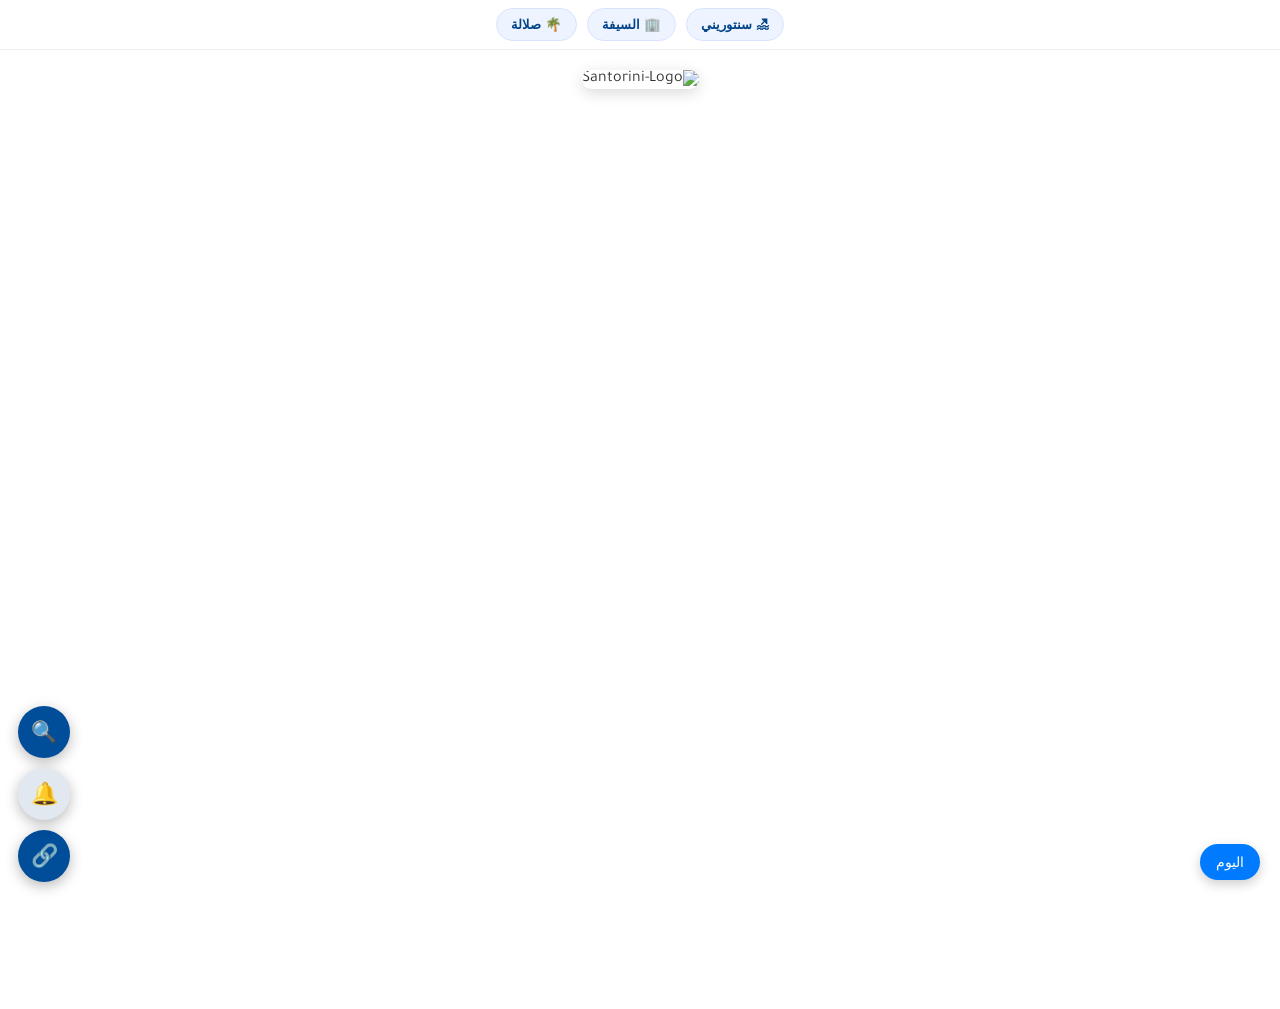
==== commit 4c110ccb: "Add files via upload" ====
--- a/index.html
+++ b/index.html
@@ -3192,6 +3192,242 @@
 })();
 </script>
 
+<!-- ===== البحث عن الضيوف والحجوزات ===== -->
+<style>
+  #searchFab{
+    position:fixed; bottom:142px; left:18px; z-index:9998;
+    width:52px; height:52px; border-radius:50%; border:none;
+    background:#004d99; color:#fff; font-size:21px; cursor:pointer;
+    box-shadow:0 4px 14px rgba(0,0,0,.28);
+  }
+  #searchFab:focus-visible{ outline:3px solid #ffb000; outline-offset:2px; }
+  #searchPanel{ position:fixed; inset:0; z-index:9999; display:none; background:rgba(0,0,0,.45); overflow-y:auto; padding:14px; }
+  #searchPanel .sheet{ max-width:560px; margin:18px auto; background:#fff; border-radius:18px; padding:16px; direction:rtl; text-align:right; }
+  #searchPanel h3{ margin:0 0 10px; color:#00366e; }
+  #searchInput{ width:100%; padding:12px; border:1px solid #cbd5e1; border-radius:10px; font-size:15px; font-family:inherit; }
+  #searchHint{ font-size:12px; color:#64748b; margin-top:6px; }
+  .g-card{ border:1px solid #e2e8f0; border-radius:12px; padding:12px; margin-top:12px; }
+  .g-head{ display:flex; justify-content:space-between; align-items:baseline; gap:8px; flex-wrap:wrap; }
+  .g-name{ font-weight:bold; font-size:15px; color:#00366e; }
+  .g-meta{ font-size:12px; color:#64748b; }
+  .g-stats{ display:flex; gap:14px; flex-wrap:wrap; font-size:12px; margin:8px 0 4px; }
+  .g-stats b{ color:#0f172a; }
+  .b-row{ display:flex; align-items:center; gap:8px; padding:7px 0; border-top:1px dashed #e2e8f0; font-size:13px; cursor:pointer; }
+  .b-row:hover{ background:#f8fafc; }
+  .b-dot{ width:9px; height:9px; border-radius:50%; flex:0 0 auto; }
+  .b-when{ font-variant-numeric:tabular-nums; color:#334155; }
+  .b-prop{ color:#64748b; font-size:12px; }
+  .b-amt{ margin-inline-start:auto; font-weight:bold; color:#0f172a; white-space:nowrap; }
+  .b-due{ color:#c62828; font-weight:normal; font-size:12px; }
+  #searchClose{ width:100%; margin-top:14px; border:none; border-radius:10px; padding:11px; background:#64748b; color:#fff; font-size:14px; cursor:pointer; }
+</style>
+
+<button id="searchFab" title="بحث عن ضيف" aria-label="بحث عن ضيف">🔍</button>
+
+<div id="searchPanel" role="dialog" aria-modal="true" aria-label="بحث">
+  <div class="sheet">
+    <h3>بحث عن ضيف أو حجز</h3>
+    <input id="searchInput" type="search" placeholder="اسم الضيف أو رقم الهاتف" autocomplete="off"/>
+    <div id="searchHint">اكتب حرفين على الأقل، أو ثلاثة أرقام من الهاتف.</div>
+    <div id="searchResults"></div>
+    <button id="searchClose">إغلاق</button>
+  </div>
+</div>
+
+<script>
+(function () {
+  const PROPS = [
+    { key: 'chalet',    col: 'calendar2025',           label: 'سنتوريني', model: 'day' },
+    { key: 'apartment', col: 'calendar2025_apartment', label: 'السيفة',   model: 'day' },
+    { key: 'salalah',   col: 'calendar2025_salalah',   label: 'صلالة',    model: 'range' }
+  ];
+  const PERIODS = { morning: 'صباح', evening: 'مساء', fullDay: 'يوم كامل', overnight: 'مبيت' };
+  const DOT = { booking: '#003580', airbnb: '#ff5a5f', masarrah: '#0a8f4d', investor: '#f2c200', manual: '#f2c200' };
+
+  let cache = null;
+
+  function norm(v) {
+    return String(v || '')
+      .replace(/[\u064B-\u0652\u0670\u0640]/g, '')
+      .replace(/[أإآٱ]/g, 'ا').replace(/ى/g, 'ي').replace(/ة/g, 'ه')
+      .replace(/\s+/g, ' ').trim().toLowerCase();
+  }
+  function digits(v) {
+    return String(v || '')
+      .replace(/[٠-٩]/g, d => '٠١٢٣٤٥٦٧٨٩'.indexOf(d))
+      .replace(/[۰-۹]/g, d => '۰۱۲۳۴۵۶۷۸۹'.indexOf(d))
+      .replace(/\D/g, '');
+  }
+  const isDate = id => /^\d{4}-\d{2}-\d{2}$/.test(id);
+  const money = n => (parseFloat(n) || 0).toFixed(2);
+
+  function platKey(b) {
+    if (b.icalPlatform) return b.icalPlatform;
+    const src = norm(b.source);
+    if (src.indexOf('بوكينج') !== -1) return 'booking';
+    if (src.indexOf('ايربنب') !== -1) return 'airbnb';
+    if (src.indexOf('مسره') !== -1) return 'masarrah';
+    return 'manual';
+  }
+
+  async function loadAll() {
+    if (cache) return cache;
+    const out = [];
+    for (const p of PROPS) {
+      const snap = await db.collection(p.col).get();
+      snap.forEach(doc => {
+        const data = doc.data() || {};
+        if (p.model === 'day') {
+          if (!isDate(doc.id)) return;               // يتجاهل المستندات التالفة
+          Object.keys(PERIODS).forEach(per => {
+            const b = data[per];
+            if (!b || !b.status || (b.status.trim() !== 'محجوز' && b.status.trim() !== 'عربون')) return;
+            out.push({
+              prop: p.key, propLabel: p.label, model: 'day',
+              date: doc.id, when: doc.id, period: PERIODS[per],
+              name: b.guestName || '', phone: b.guestPhone || '',
+              amount: parseFloat(b.amount) || 0,
+              paid: (typeof paidOf === 'function') ? paidOf(b) : (parseFloat(b.paid) || 0),
+              source: b.source || '', plat: platKey(b)
+            });
+          });
+        } else {
+          const b = data;
+          if (!b.status || (b.status.trim() !== 'محجوز' && b.status.trim() !== 'عربون')) return;
+          if (!b.checkin) return;
+          out.push({
+            prop: p.key, propLabel: p.label, model: 'range',
+            date: b.checkin, when: b.checkin + ' ← ' + (b.checkout || ''), period: '',
+            name: b.guestName || '', phone: b.guestPhone || '',
+            amount: parseFloat(b.amount) || 0,
+            paid: (typeof paidOf === 'function') ? paidOf(b) : (parseFloat(b.paid) || 0),
+            source: b.source || '', plat: platKey(b)
+          });
+        }
+      });
+    }
+    cache = out;
+    return out;
+  }
+
+  function jump(r) {
+    document.getElementById('searchPanel').style.display = 'none';
+    const [y, m] = r.date.split('-').map(Number);
+    try { if (currentProperty !== r.prop) switchProperty(r.prop); } catch (e) {}
+    if (r.model === 'range') {
+      setTimeout(() => { try { window.openSalalahPopup(r.date, true); } catch (e) {} }, 500);
+      return;
+    }
+    try {
+      currentViewYear = y; currentViewMonth = m;
+      buildCalendar(y, m - 1);
+    } catch (e) {}
+    setTimeout(() => {
+      const el = document.querySelector('.day[data-date="' + r.date + '"]');
+      if (el) el.click();
+    }, 650);
+  }
+
+  function render(rows, q) {
+    const box = document.getElementById('searchResults');
+    box.innerHTML = '';
+    if (!rows.length) {
+      box.innerHTML = '<div style="padding:16px 4px; color:#64748b; font-size:14px;">لا نتائج مطابقة.</div>';
+      return;
+    }
+
+    const groups = new Map();
+    rows.forEach(r => {
+      const key = norm(r.name) || digits(r.phone) || 'بلا اسم';
+      if (!groups.has(key)) groups.set(key, []);
+      groups.get(key).push(r);
+    });
+
+    const sorted = [...groups.entries()].sort((a, b) => {
+      const la = a[1].map(x => x.date).sort().pop();
+      const lb = b[1].map(x => x.date).sort().pop();
+      return lb.localeCompare(la);
+    });
+
+    sorted.forEach(([, list]) => {
+      list.sort((a, b) => b.date.localeCompare(a.date));
+      const name = list.find(x => x.name)?.name || 'بلا اسم';
+      const phone = list.find(x => x.phone)?.phone || '';
+      const total = list.reduce((s, x) => s + x.amount, 0);
+      const paid = list.reduce((s, x) => s + x.paid, 0);
+      const due = total - paid;
+
+      const card = document.createElement('div');
+      card.className = 'g-card';
+      card.innerHTML =
+        '<div class="g-head"><span class="g-name">' + name + '</span>' +
+        (phone ? '<span class="g-meta">' + phone + '</span>' : '') + '</div>' +
+        '<div class="g-stats">' +
+          '<span>الزيارات: <b>' + list.length + '</b></span>' +
+          '<span>الإجمالي: <b>' + money(total) + '</b> ر.ع</span>' +
+          (due > 0.001 ? '<span style="color:#c62828;">مستحق: <b>' + money(due) + '</b> ر.ع</span>' : '') +
+          '<span>آخر زيارة: <b>' + list[0].date + '</b></span>' +
+        '</div>';
+
+      list.forEach(r => {
+        const row = document.createElement('div');
+        row.className = 'b-row';
+        const rowDue = r.amount - r.paid;
+        row.innerHTML =
+          '<span class="b-dot" style="background:' + (DOT[r.plat] || '#94a3b8') + '"></span>' +
+          '<span class="b-when">' + r.when + '</span>' +
+          '<span class="b-prop">' + r.propLabel + (r.period ? ' · ' + r.period : '') + '</span>' +
+          '<span class="b-amt">' + money(r.amount) + ' ر.ع' +
+            (rowDue > 0.001 ? ' <span class="b-due">(متبقي ' + money(rowDue) + ')</span>' : '') +
+          '</span>';
+        row.onclick = () => jump(r);
+        card.appendChild(row);
+      });
+
+      box.appendChild(card);
+    });
+  }
+
+  let timer = null;
+  async function doSearch() {
+    const q = document.getElementById('searchInput').value.trim();
+    const box = document.getElementById('searchResults');
+    const qd = digits(q);
+    if (norm(q).length < 2 && qd.length < 3) { box.innerHTML = ''; return; }
+    box.innerHTML = '<div style="padding:16px 4px; color:#64748b; font-size:14px;">جارٍ البحث…</div>';
+    try {
+      const all = await loadAll();
+      const nq = norm(q);
+      const rows = all.filter(r => {
+        if (nq.length >= 2 && norm(r.name).indexOf(nq) !== -1) return true;
+        if (qd.length >= 3 && digits(r.phone).indexOf(qd) !== -1) return true;
+        return false;
+      });
+      render(rows, q);
+    } catch (e) {
+      console.error('[search]', e);
+      box.innerHTML = '<div style="padding:16px 4px; color:#c62828; font-size:14px;">تعذّر البحث: ' + e.message + '</div>';
+    }
+  }
+
+  document.getElementById('searchFab').onclick = () => {
+    cache = null;                                  // بيانات طازجة عند كل فتح
+    document.getElementById('searchPanel').style.display = 'block';
+    const i = document.getElementById('searchInput');
+    i.value = ''; document.getElementById('searchResults').innerHTML = '';
+    setTimeout(() => i.focus(), 100);
+  };
+  document.getElementById('searchClose').onclick = () =>
+    (document.getElementById('searchPanel').style.display = 'none');
+  document.getElementById('searchPanel').addEventListener('click', e => {
+    if (e.target.id === 'searchPanel') e.currentTarget.style.display = 'none';
+  });
+  document.getElementById('searchInput').addEventListener('input', () => {
+    clearTimeout(timer); timer = setTimeout(doSearch, 250);
+  });
+})();
+</script>
+
 <!-- ===== إشعارات وصول الضيوف ===== -->
 <style>
   #notifFab{
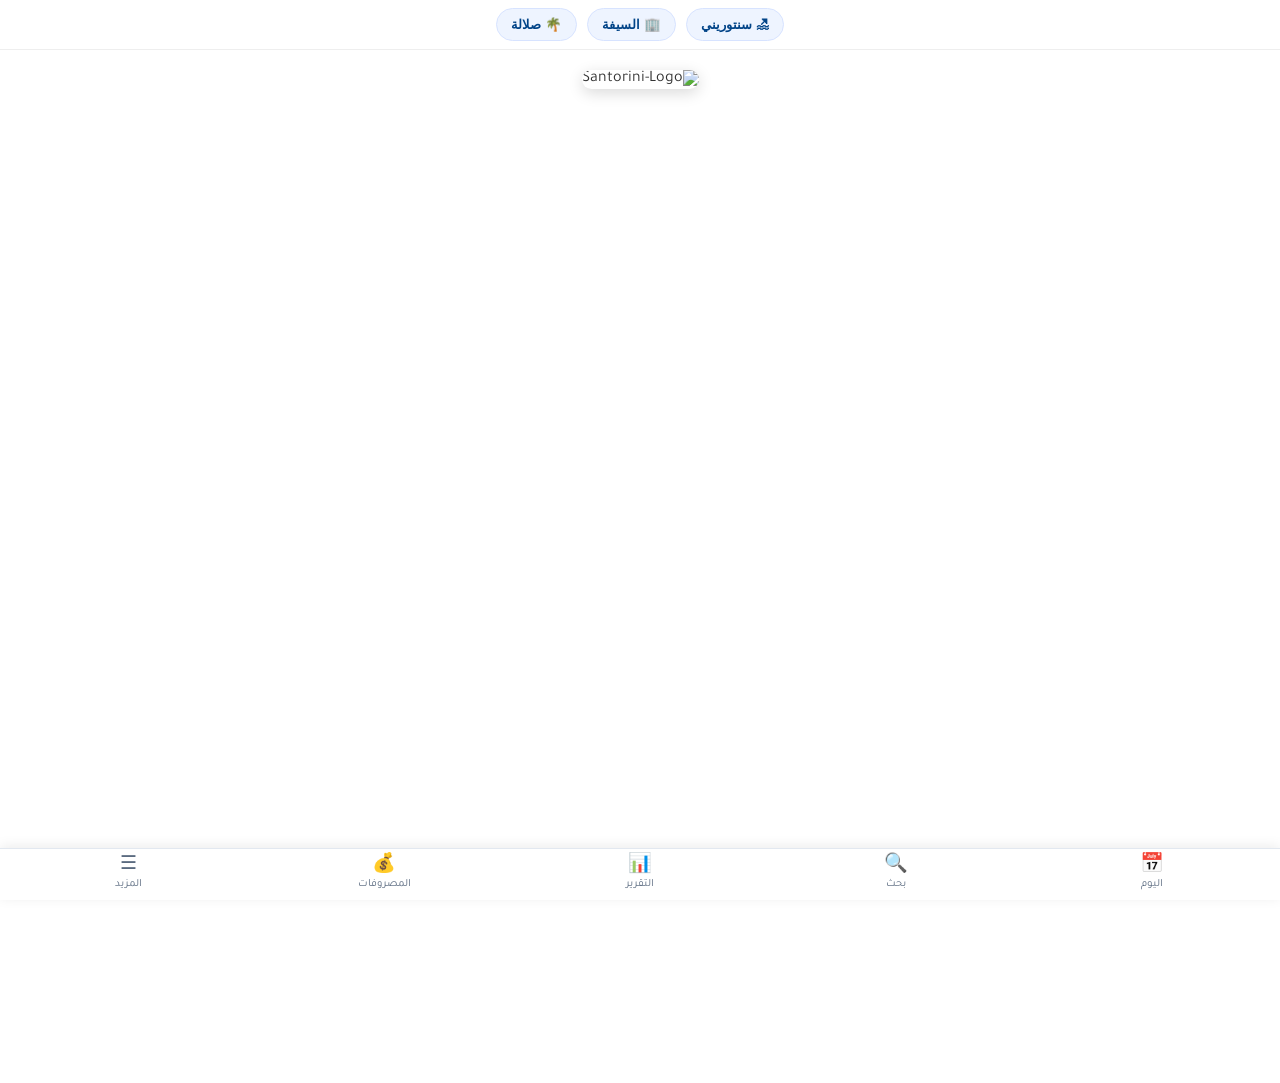
==== commit 75701a09: "Add files via upload" ====
--- a/index.html
+++ b/index.html
@@ -217,6 +217,7 @@
     }
 
     #goToToday {
+      display: none;
       position: fixed;
       bottom: 20px;
       right: 20px;
@@ -1803,11 +1804,6 @@
       <div class="month-title">${monthNames[monthIndex]} ${year}</div>
       <div class="weekday-row">${weekdays.map(w => `<div>${w}</div>`).join('')}</div>
       <div class="calendar-grid">${calendarGrid}</div>
-      <div class="month-buttons">
-        <button onclick="openDashboard()">📊 لوحة التحكم</button>
-        <button onclick="openExpenses(${year}, '${monthStr}')">💰 المصروفات</button>
-        <button onclick="generateReport()">📊 التقرير</button>
-      </div>
     `;
 
     monthsContainer.appendChild(slide);
@@ -2864,6 +2860,7 @@
 
 <style>
   #icalFab{
+    display:none;
     position:fixed; bottom:18px; left:18px; z-index:9998;
     width:52px; height:52px; border-radius:50%; border:none;
     background:#004d99; color:#fff; font-size:22px; cursor:pointer;
@@ -3192,9 +3189,86 @@
 })();
 </script>
 
+<!-- ===== الشريط السفلي الثابت ===== -->
+<style>
+  body{ padding-bottom: calc(74px + env(safe-area-inset-bottom, 0px)); }
+  #tabBar{
+    position:fixed; left:0; right:0; bottom:0; z-index:9500; direction:rtl;
+    display:grid; grid-template-columns:repeat(5,1fr);
+    background:#fff; border-top:1px solid #e2e8f0;
+    padding-bottom: env(safe-area-inset-bottom, 0px);
+    box-shadow:0 -2px 12px rgba(0,0,0,.08);
+  }
+  #tabBar button{
+    border:none; background:transparent; cursor:pointer; font-family:inherit;
+    padding:8px 2px 10px; display:flex; flex-direction:column; align-items:center; gap:3px;
+    color:#5b6b80; font-size:11px; line-height:1;
+  }
+  #tabBar button .ic{ font-size:19px; line-height:1; }
+  #tabBar button:active{ background:#f1f5f9; }
+  #tabBar button:focus-visible{ outline:3px solid #ffb000; outline-offset:-3px; }
+  #moreSheet{ position:fixed; inset:0; z-index:9600; display:none; background:rgba(0,0,0,.45); }
+  #moreSheet .sheet{
+    position:absolute; left:0; right:0; bottom:0; background:#fff; direction:rtl;
+    border-radius:18px 18px 0 0; padding:14px 14px calc(18px + env(safe-area-inset-bottom,0px));
+  }
+  #moreSheet button{
+    width:100%; border:none; background:#f4f7fb; color:#0f2f57; font-family:inherit;
+    font-size:15px; text-align:right; padding:14px; border-radius:12px; margin-bottom:9px; cursor:pointer;
+  }
+</style>
+
+<nav id="tabBar" aria-label="التنقل">
+  <button id="tabToday"><span class="ic">📅</span>اليوم</button>
+  <button id="tabSearch"><span class="ic">🔍</span>بحث</button>
+  <button id="tabReport"><span class="ic">📊</span>التقرير</button>
+  <button id="tabExpenses"><span class="ic">💰</span>المصروفات</button>
+  <button id="tabMore"><span class="ic">☰</span>المزيد</button>
+</nav>
+
+<div id="moreSheet" role="dialog" aria-modal="true" aria-label="المزيد">
+  <div class="sheet">
+    <button id="moreDashboard">📊 لوحة التحكم</button>
+    <button id="moreSync">🔗 مزامنة التقويم</button>
+    <button id="moreNotif">🔔 إشعارات الوصول</button>
+    <button id="moreClose" style="background:#e2e8f0; color:#334155;">إغلاق</button>
+  </div>
+</div>
+
+<script>
+(function () {
+  const click = id => { const el = document.getElementById(id); if (el) el.click(); };
+  const sheet = () => document.getElementById('moreSheet');
+
+  document.getElementById('tabToday').onclick = () => click('goToToday');
+  document.getElementById('tabSearch').onclick = () => click('searchFab');
+  document.getElementById('tabReport').onclick = () => {
+    if (typeof generateReport === 'function') generateReport();
+  };
+  document.getElementById('tabExpenses').onclick = () => {
+    if (typeof openExpenses !== 'function') return;
+    const y = (typeof currentViewYear !== 'undefined') ? currentViewYear : new Date().getFullYear();
+    const m = (typeof currentViewMonth !== 'undefined') ? currentViewMonth : new Date().getMonth() + 1;
+    openExpenses(y, String(m).padStart(2, '0'));
+  };
+
+  document.getElementById('tabMore').onclick = () => sheet().style.display = 'block';
+  document.getElementById('moreClose').onclick = () => sheet().style.display = 'none';
+  sheet().addEventListener('click', e => { if (e.target.id === 'moreSheet') e.currentTarget.style.display = 'none'; });
+
+  document.getElementById('moreDashboard').onclick = () => {
+    sheet().style.display = 'none';
+    if (typeof openDashboard === 'function') openDashboard();
+  };
+  document.getElementById('moreSync').onclick = () => { sheet().style.display = 'none'; click('icalFab'); };
+  document.getElementById('moreNotif').onclick = () => { sheet().style.display = 'none'; click('notifFab'); };
+})();
+</script>
+
 <!-- ===== البحث عن الضيوف والحجوزات ===== -->
 <style>
   #searchFab{
+    display:none;
     position:fixed; bottom:142px; left:18px; z-index:9998;
     width:52px; height:52px; border-radius:50%; border:none;
     background:#004d99; color:#fff; font-size:21px; cursor:pointer;
@@ -3431,6 +3505,7 @@
 <!-- ===== إشعارات وصول الضيوف ===== -->
 <style>
   #notifFab{
+    display:none;
     position:fixed; bottom:80px; left:18px; z-index:9998;
     width:52px; height:52px; border-radius:50%; border:none;
     background:#e2e8f0; color:#334155; font-size:22px; cursor:pointer;
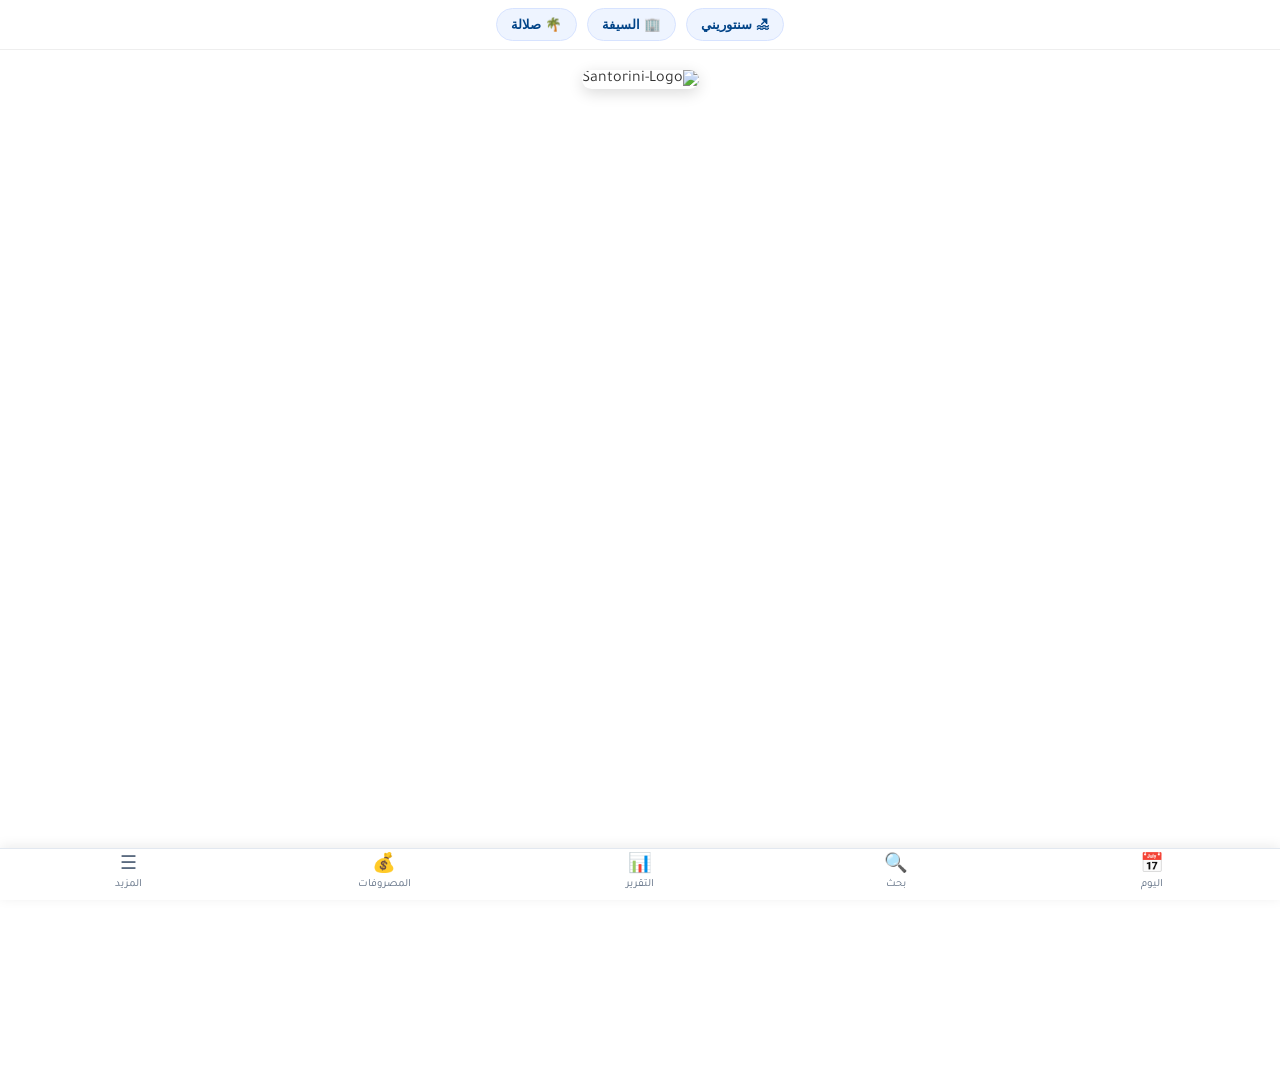
==== commit 698ac4eb: "Add files via upload" ====
--- a/index.html
+++ b/index.html
@@ -1146,66 +1146,80 @@
     });
 
     // تحديث عرض الحجوزات في اليوم
+    // ألوان المصادر — تُلوَّن بها خانة اليوم كاملة
+    const SRC_COLOR = {
+      booking:  { bg: '#003580', fg: '#ffffff', label: 'بوكينج' },
+      airbnb:   { bg: '#ff5a5f', fg: '#ffffff', label: 'ايربنب' },
+      masarrah: { bg: '#0a8f4d', fg: '#ffffff', label: 'مسرّة' },
+      investor: { bg: '#f2c200', fg: '#3a2c00', label: 'مستثمر' },
+      manual:   { bg: '#f2c200', fg: '#3a2c00', label: 'حجز داخلي' }
+    };
+
+    function platformKey(b) {
+      if (!b) return 'manual';
+      if (b.icalPlatform) return b.icalPlatform;
+      const src = String(b.source || '').replace(/[\u0617-\u061A\u064B-\u0652]/g, '').trim();
+      if (src.indexOf('بوكينج') !== -1 || src.toLowerCase().indexOf('booking') !== -1) return 'booking';
+      if (src.indexOf('ايربنب') !== -1 || src.indexOf('إيربنب') !== -1 || src.toLowerCase().indexOf('airbnb') !== -1) return 'airbnb';
+      if (src.indexOf('مسرة') !== -1 || src.toLowerCase().indexOf('masarrah') !== -1) return 'masarrah';
+      if (src.indexOf('مستثمر') !== -1) return 'investor';
+      return 'manual';
+    }
+    window.platformKey = platformKey;
+
     function renderBookings(dayEl, data) {
       dayEl.querySelectorAll('.booking-line').forEach(el => el.remove());
       dayEl.querySelectorAll('.plat-dots').forEach(el => el.remove());
+      dayEl.querySelectorAll('.investor-mark').forEach(el => el.remove());
+      dayEl.classList.remove('is-booked');
+      dayEl.style.background = '';
+      dayEl.style.color = '';
+      dayEl.title = '';
       if (!data) return;
 
-      ['morning', 'evening', 'fullDay', 'overnight'].forEach(period => {
-        if (data[period] && data[period].status && data[period].status.trim() !== 'متاح') {
-          const div = document.createElement('div');
-          div.className = 'booking-line ' + (data[period].status === 'محجوز' ? 'red' : 'orange');
-          let text = '';
-          switch (period) {
-case 'morning': text = data[period].timePeriod ? `${data[period].timePeriod}` : ''; break;
-case 'evening': text = data[period].timePeriod ? `${data[period].timePeriod}` : ''; break;
-
-            case 'fullDay': text = 'كامل'; break;
-            case 'overnight': text = 'مبيت'; break;
-          }
-          div.textContent = text;
-          dayEl.appendChild(div);
-        }
-      });
-
-      // نقاط مصدر الحجز أسفل اليوم — نقطة واحدة لكل مصدر
-      const PLAT_DOT_LABEL = {
-        booking: 'بوكينج',
-        airbnb: 'ايربنب',
-        masarrah: 'مسرّة',
-        manual: 'حجز داخلي',
-        investor: 'مستثمر'
-      };
-      // نستنتج المنصة من icalPlatform (حجز مستورد) أو من حقل المصدر (تعديل يدوي)
-      function platformKey(b) {
-        if (b.icalPlatform) return b.icalPlatform;
-        const src = String(b.source || '').replace(/[\u0617-\u061A\u064B-\u0652]/g, '').trim();
-        if (src.indexOf('بوكينج') !== -1 || src.toLowerCase().indexOf('booking') !== -1) return 'booking';
-        if (src.indexOf('ايربنب') !== -1 || src.indexOf('إيربنب') !== -1 || src.toLowerCase().indexOf('airbnb') !== -1) return 'airbnb';
-        if (src.indexOf('مسرة') !== -1 || src.toLowerCase().indexOf('masarrah') !== -1) return 'masarrah';
-        if (src.indexOf('مستثمر') !== -1) return 'investor';
-        return 'manual';
-      }
-
-      const seen = [];
+      const PERIOD_TEXT = { morning: 'صباح', evening: 'مساء', fullDay: 'كامل', overnight: 'مبيت' };
+      const active = [];
       ['morning', 'evening', 'fullDay', 'overnight'].forEach(period => {
         const b = data[period];
         if (!b || !b.status || b.status.trim() === 'متاح') return;
-        const key = platformKey(b);
-        if (seen.indexOf(key) === -1) seen.push(key);
+        active.push({ period, b, key: platformKey(b) });
       });
-
-      if (seen.length) {
-        const dots = document.createElement('div');
-        dots.className = 'plat-dots';
-        seen.forEach(key => {
-          const pd = document.createElement('span');
-          pd.className = 'plat-dot ' + key;
-          pd.title = PLAT_DOT_LABEL[key] || key;
-          dots.appendChild(pd);
-        });
-        dayEl.appendChild(dots);
+      if (!active.length) return;
+
+      // خلفية اليوم: لون واحد، أو شرائح متساوية إن تعددت المصادر
+      const keys = [...new Set(active.map(a => a.key))];
+      const colors = keys.map(k => (SRC_COLOR[k] || SRC_COLOR.manual));
+      if (colors.length === 1) {
+        dayEl.style.background = colors[0].bg;
+      } else {
+        const step = 100 / colors.length;
+        dayEl.style.background = 'linear-gradient(135deg,' +
+          colors.map((c, n) => `${c.bg} ${n * step}% ${(n + 1) * step}%`).join(',') + ')';
       }
+      dayEl.style.color = colors[0].fg;
+      dayEl.classList.add('is-booked');
+      dayEl.title = keys.map(k => (SRC_COLOR[k] || SRC_COLOR.manual).label).join(' + ');
+
+      // المستثمر: نقطة سوداء صغيرة تميّزه عن حجز المالك بنفس اللون الأصفر
+      if (keys.indexOf('investor') !== -1) {
+        const mk = document.createElement('span');
+        mk.className = 'investor-mark';
+        dayEl.appendChild(mk);
+      }
+
+      // الفترات تُكتب في سنتوريني فقط — بقية العقارات يوم كامل دائماً
+      const showPeriods = (typeof currentProperty === 'undefined') || currentProperty === 'chalet';
+      if (!showPeriods) return;
+
+      active.forEach(a => {
+        const div = document.createElement('div');
+        div.className = 'booking-line';
+        div.style.color = (SRC_COLOR[a.key] || SRC_COLOR.manual).fg;
+        div.textContent = (a.period === 'morning' || a.period === 'evening')
+          ? (a.b.timePeriod ? a.b.timePeriod : PERIOD_TEXT[a.period])
+          : PERIOD_TEXT[a.period];
+        dayEl.appendChild(div);
+      });
     }
 
     // تحديث قائمة المصروفات في النافذة
@@ -2121,85 +2135,6 @@
     div.remove();
   }, 3000);
 }
-(async () => {
-  const today = new Date();
-  const y = today.getFullYear();
-  const m = String(today.getMonth() + 1).padStart(2, '0');
-  const d = String(today.getDate()).padStart(2, '0');
-  const dateKey = `${y}-${m}-${d}`;
-
-  // تم صرفه لهذا اليوم؟ لا تزعج
-  try {
-    if (localStorage.getItem('todayReminderDismissed') === dateKey) return;
-  } catch (e) {}
-
-  const DAY_PROPS = [
-    { col: 'calendar2025',           label: 'سنتوريني' },
-    { col: 'calendar2025_apartment', label: 'السيفة' }
-  ];
-
-  const hits = [];
-
-  for (const prop of DAY_PROPS) {
-    try {
-      const doc = await db.collection(prop.col).doc(dateKey).get();
-      if (!doc.exists) continue;
-      const data = doc.data() || {};
-      const busy = ['morning','evening','fullDay','overnight'].some(pr => {
-        const b = data[pr];
-        return b && b.status && b.status.trim() !== 'متاح';
-      });
-      if (busy) hits.push(prop.label);
-    } catch (e) {}
-  }
-
-  try {
-    const snap = await db.collection('calendar2025_salalah')
-      .where('checkin', '==', dateKey).get();
-    snap.forEach(doc => {
-      const b = doc.data() || {};
-      if (b.status && b.status.trim() !== 'متاح') hits.push('صلالة');
-    });
-  } catch (e) {}
-
-  if (!hits.length) return;
-
-  // شريط تنبيه غير معطِّل، مع خيار الصرف لهذا اليوم
-  const bar = document.createElement('div');
-  bar.id = 'todayReminderBar';
-  bar.setAttribute('role', 'status');
-  bar.style.cssText =
-    'position:fixed; top:0; left:0; right:0; z-index:10000; direction:rtl;' +
-    'background:#004d99; color:#fff; padding:10px 14px; font-size:14px;' +
-    'display:flex; align-items:center; gap:10px; justify-content:center;' +
-    'flex-wrap:wrap; box-shadow:0 2px 10px rgba(0,0,0,.25);';
-
-  const txt = document.createElement('span');
-  txt.textContent = '📅 حجز اليوم: ' + [...new Set(hits)].join(' + ');
-
-  const dismiss = document.createElement('button');
-  dismiss.textContent = 'تم — لا تذكرني اليوم';
-  dismiss.style.cssText =
-    'border:none; border-radius:8px; padding:6px 12px; font-size:13px;' +
-    'background:#fff; color:#004d99; cursor:pointer; font-family:inherit;';
-  dismiss.onclick = () => {
-    try { localStorage.setItem('todayReminderDismissed', dateKey); } catch (e) {}
-    bar.remove();
-  };
-
-  const close = document.createElement('button');
-  close.textContent = '✕';
-  close.title = 'إخفاء الآن';
-  close.style.cssText =
-    'border:none; background:transparent; color:#fff; font-size:16px; cursor:pointer;';
-  close.onclick = () => bar.remove();
-
-  bar.appendChild(txt);
-  bar.appendChild(dismiss);
-  bar.appendChild(close);
-  document.body.appendChild(bar);
-})();
-
 function scheduleThankYou(booking) {
   const now = new Date();
   const bookingDate = new Date(currentDateKey);
@@ -2908,6 +2843,12 @@
     padding:8px 10px; font-size:12px; margin-bottom:6px;
   }
   /* علامات مصدر الحجز على أيام التقويم */
+  .day.is-booked{ border-color:transparent !important; }
+  .day.is-booked .booking-line{ font-weight:bold; font-size:11px; line-height:1.25; }
+  .investor-mark{
+    position:absolute; top:5px; left:5px; width:7px; height:7px;
+    border-radius:50%; background:#000;
+  }
   .period-btn{
     border:1px solid #cbd5e1; background:#fff; color:#334155;
     border-radius:10px; padding:10px 4px; font-size:13px; font-family:inherit;
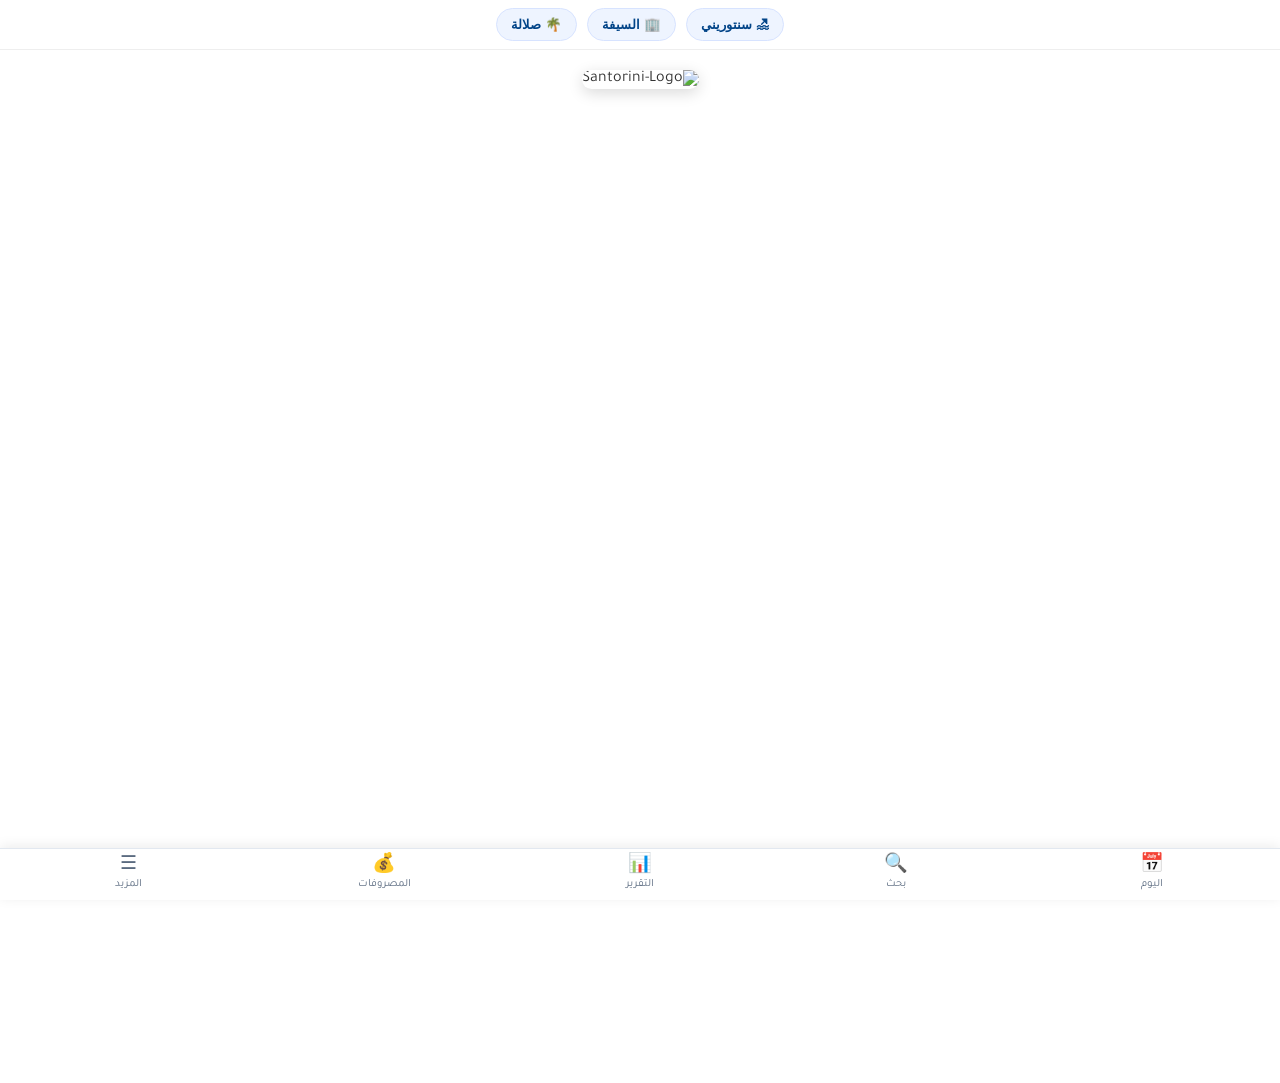
==== commit 69940f1b: "Add files via upload" ====
--- a/index.html
+++ b/index.html
@@ -688,7 +688,11 @@
 // =====================================================
 // ============ بوابة الدخول + قفل البصمة ==============
 // =====================================================
-const OWNER_UID = "5CY9e4YqWbXB4KioxIM11uBSnIA3";
+const ALLOWED_UIDS = [
+  "5CY9e4YqWbXB4KioxIM11uBSnIA3",
+  "ndOGq7Es0dYpzwDy8gdzs6z04Ko2",
+  "8madg5w9amQdGrwkFvEzO9w8fxd2"
+];
 const BIO_KEY   = "nuzulBioCredId";
 
 let __authResolve;
@@ -824,7 +828,7 @@
   };
 
   async function afterSignedIn(user) {
-    if (user.uid !== OWNER_UID) {
+    if (!ALLOWED_UIDS.includes(user.uid)) {
       msg('هذا الحساب غير مصرّح له.');
       await auth.signOut();
       show(false, false, true);
@@ -1926,44 +1930,67 @@
     return total;
   }
 
-  // ---- دالة تقرير يوم بيوم (سنتوريني / السيفة) ----
-  async function fetchDailyProp(collection) {
+  // ---- توزيع الدخل حسب مصدر الحجز ----
+  function addSource(bySource, b, nights, income) {
+    const k = (typeof platformKey === 'function') ? platformKey(b) : 'manual';
+    if (!bySource[k]) bySource[k] = { nights: 0, income: 0 };
+    bySource[k].nights += nights;
+    bySource[k].income += income;
+  }
+
+  // ---- دالة تقرير يوم بيوم (سنتوريني / السيفة) لأي مدى ----
+  async function fetchDailyProp(collection, startStr, endStr) {
+    startStr = startStr || fromDateStr; endStr = endStr || toDateStr;
+    const start = new Date(startStr + 'T00:00:00Z');
+    const days  = Math.round((new Date(endStr + 'T00:00:00Z') - start) / oneDayMs) + 1;
     let booked=0, depositDays=0, income=0, breakfast=0, collected=0;
-    for (let i=0; i<totalDays; i++) {
-      const d = new Date(fromDate.getTime() + i*oneDayMs);
-      const key = d.toISOString().slice(0,10);
+    const bySource = {};
+    for (let i=0; i<days; i++) {
+      const key = new Date(start.getTime() + i*oneDayMs).toISOString().slice(0,10);
       try {
         const doc = await db.collection(collection).doc(key).get();
         if (!doc.exists) continue;
         const data = doc.data();
         ['morning','evening','fullDay','overnight'].forEach(p => {
-          if (!data[p]?.status) return;
-          if (data[p].status==='محجوز')  { booked++; income += parseFloat(data[p].amount)||0; }
-          if (data[p].status==='عربون')  { depositDays++; income += parseFloat(data[p].amount)||0; }
-          if (data[p].status==='محجوز' || data[p].status==='عربون') collected += paidOf(data[p]);
-          if (data[p].breakfast) breakfast += parseFloat(data[p].breakfastAmount) || 0;
+          const b = data[p];
+          if (!b?.status) return;
+          const amt = parseFloat(b.amount)||0;
+          if (b.status==='محجوز')  { booked++; income += amt; }
+          if (b.status==='عربون')  { depositDays++; income += amt; }
+          if (b.status==='محجوز' || b.status==='عربون') {
+            collected += paidOf(b);
+            addSource(bySource, b, 1, amt);
+          }
+          if (b.breakfast) breakfast += parseFloat(b.breakfastAmount) || 0;
         });
       } catch(e){}
     }
-    return { booked, depositDays, income, breakfast, collected };
-  }
-
-  // ---- دالة تقرير صلالة ----
-  async function fetchSalalah() {
+    return { booked, depositDays, income, breakfast, collected, bySource, days };
+  }
+
+  // ---- دالة تقرير صلالة لأي مدى ----
+  async function fetchSalalah(startStr, endStr) {
+    startStr = startStr || fromDateStr; endStr = endStr || toDateStr;
+    const days = Math.round((new Date(endStr+'T00:00:00Z') - new Date(startStr+'T00:00:00Z')) / oneDayMs) + 1;
     let booked=0, depositDays=0, income=0, collected=0;
+    const bySource = {};
     try {
       const snap = await db.collection('calendar2025_salalah').get();
       snap.forEach(doc => {
         const b = doc.data();
         if (!b.checkin||!b.checkout) return;
-        if (b.checkout<=fromDateStr||b.checkin>toDateStr) return;
+        if (b.checkout<=startStr||b.checkin>endStr) return;
         const nights = Math.round((new Date(b.checkout)-new Date(b.checkin))/oneDayMs);
-        if (b.status==='محجوز')  { booked+=nights; income+=parseFloat(b.amount)||0; }
-        if (b.status==='عربون')  { depositDays+=nights; income+=parseFloat(b.amount)||0; }
-        if (b.status==='محجوز' || b.status==='عربون') collected += paidOf(b);
+        const amt = parseFloat(b.amount)||0;
+        if (b.status==='محجوز')  { booked+=nights; income+=amt; }
+        if (b.status==='عربون')  { depositDays+=nights; income+=amt; }
+        if (b.status==='محجوز' || b.status==='عربون') {
+          collected += paidOf(b);
+          addSource(bySource, b, nights, amt);
+        }
       });
     } catch(e){}
-    return { booked, depositDays, income, collected };
+    return { booked, depositDays, income, collected, bySource, days };
   }
 
   // ---- دالة بيانات شهرية للرسم البياني ----
@@ -2005,9 +2032,14 @@
 
   try {
     // جلب البيانات بالتوازي
+    // الفترة السابقة بنفس الطول، للمقارنة
+    const prevEnd   = new Date(fromDate.getTime() - oneDayMs).toISOString().slice(0,10);
+    const prevStart = new Date(fromDate.getTime() - totalDays*oneDayMs).toISOString().slice(0,10);
+
     const [chaletData, aptData, salalahData,
            chaletExp, aptExp, salalahExp,
-           chaletMonthly, aptMonthly, salalahMonthly] = await Promise.all([
+           chaletMonthly, aptMonthly, salalahMonthly,
+           chaletPrev, aptPrev, salalahPrev] = await Promise.all([
       fetchDailyProp('calendar2025'),
       fetchDailyProp('calendar2025_apartment'),
       fetchSalalah(),
@@ -2017,15 +2049,60 @@
       fetchMonthlyIncome('chalet','calendar2025',false),
       fetchMonthlyIncome('apartment','calendar2025_apartment',false),
       fetchMonthlyIncome('salalah','calendar2025_salalah',true),
+      fetchDailyProp('calendar2025', prevStart, prevEnd),
+      fetchDailyProp('calendar2025_apartment', prevStart, prevEnd),
+      fetchSalalah(prevStart, prevEnd),
     ]);
 
     // ---- بناء بطاقة عقار ----
-    function propCard(name, emoji, color, data, expenses, totalDays, unit) {
+    const SRC_META = {
+      booking:  { c: '#003580', n: 'بوكينج' },
+      airbnb:   { c: '#ff5a5f', n: 'ايربنب' },
+      masarrah: { c: '#0a8f4d', n: 'مسرّة' },
+      investor: { c: '#f2c200', n: 'مستثمر' },
+      manual:   { c: '#f2c200', n: 'المالك' }
+    };
+
+    // سهم التغيّر مقارنة بالفترة السابقة بنفس الطول
+    function delta(now, before) {
+      if (!before) return now > 0
+        ? '<span style="color:#27ae60; font-size:11px;">جديد</span>' : '';
+      const pct = Math.round((now - before) / before * 100);
+      if (pct === 0) return '<span style="color:#94a3b8; font-size:11px;">= بلا تغيّر</span>';
+      const up = pct > 0;
+      return `<span style="color:${up ? '#27ae60' : '#e74c3c'}; font-size:11px;">` +
+             `${up ? '▲' : '▼'} ${Math.abs(pct)}% عن الفترة السابقة</span>`;
+    }
+
+    function sourceBar(bySource, income) {
+      const keys = Object.keys(bySource || {});
+      if (!keys.length || income <= 0) return '';
+      keys.sort((a, b) => bySource[b].income - bySource[a].income);
+      const seg = keys.map(k => {
+        const m = SRC_META[k] || { c: '#94a3b8', n: k };
+        const w = Math.max(2, bySource[k].income / income * 100);
+        return `<div title="${m.n}" style="width:${w}%; background:${m.c};"></div>`;
+      }).join('');
+      const legend = keys.map(k => {
+        const m = SRC_META[k] || { c: '#94a3b8', n: k };
+        const pct = Math.round(bySource[k].income / income * 100);
+        return `<span style="display:inline-flex; align-items:center; gap:4px; margin-inline-end:10px;">` +
+               `<i style="width:9px;height:9px;border-radius:50%;background:${m.c};display:inline-block;"></i>` +
+               `${m.n} ${pct}% (${bySource[k].nights})</span>`;
+      }).join('');
+      return `<div style="display:flex; height:8px; border-radius:5px; overflow:hidden; margin:10px 0 6px;">${seg}</div>` +
+             `<div style="font-size:11px; color:#64748b; margin-bottom:6px;">${legend}</div>`;
+    }
+
+    function propCard(name, emoji, color, data, expenses, totalDays, unit, prev) {
       const occupied  = data.booked + data.depositDays;
       const occPct    = totalDays > 0 ? Math.round(occupied/totalDays*100) : 0;
       const bfIncome  = data.breakfast || 0;
       const net       = data.income + bfIncome - expenses;
       const occColor  = occPct >= 70 ? '#27ae60' : occPct >= 40 ? '#f39c12' : '#e74c3c';
+      const adr       = occupied > 0 ? data.income / occupied : 0;
+      const prevOcc   = prev ? (prev.booked + prev.depositDays) : 0;
+      const prevAdr   = prevOcc > 0 ? prev.income / prevOcc : 0;
       return `
         <div class="report-prop-card" style="border-top:3px solid ${color};">
           <div class="report-prop-header">
@@ -2033,8 +2110,11 @@
             <span class="report-occupancy" style="background:${occColor};">${occPct}% إشغال</span>
           </div>
           <div class="report-occ-bar"><div class="report-occ-fill" style="width:${occPct}%;background:${occColor};"></div></div>
-          <div style="font-size:11px;color:#999;margin-bottom:8px;">${occupied} ${unit} محجوزة من أصل ${totalDays}</div>
+          <div style="font-size:11px;color:#999;margin-bottom:2px;">${occupied} ${unit} محجوزة من أصل ${totalDays} — ${delta(occupied, prevOcc)}</div>
+          ${sourceBar(data.bySource, data.income)}
           <div class="report-row"><span class="rl">الدخل</span><span class="rv" style="color:#27ae60;">${data.income.toFixed(2)} ر.ع</span></div>
+          <div class="report-row"><span class="rl" style="font-size:11px;color:#94a3b8;">مقارنة بالسابق</span><span class="rv">${delta(data.income, prev ? prev.income : 0)}</span></div>
+          <div class="report-row"><span class="rl">متوسط سعر ${unit === 'ليلة' ? 'الليلة' : 'الفترة'}</span><span class="rv">${adr.toFixed(2)} ر.ع ${prevAdr ? delta(adr, prevAdr) : ''}</span></div>
           ${bfIncome > 0 ? `<div class="report-row"><span class="rl">🍳 دخل الإفطار</span><span class="rv" style="color:#e08e00;">${bfIncome.toFixed(2)} ر.ع</span></div>` : ''}
           <div class="report-row"><span class="rl">المحصّل</span><span class="rv" style="color:#27ae60;">${(data.collected||0).toFixed(2)} ر.ع</span></div>
           ${(data.income - (data.collected||0)) > 0.001 ? `<div class="report-row"><span class="rl">المستحق على الضيوف</span><span class="rv" style="color:#e08e00;">${(data.income - (data.collected||0)).toFixed(2)} ر.ع</span></div>` : ''}
@@ -2058,9 +2138,9 @@
     const chartDataSalalah = months.map(m => salalahMonthly[`${m.year}-${m.month}`]||0);
 
     reportDiv.innerHTML = `
-      ${propCard('سنتوريني','🏖','#004d99', chaletData,  chaletExp,  totalDays, 'يوم')}
-      ${propCard('السيفة',  '🏢','#0077cc', aptData,     aptExp,     totalDays, 'يوم')}
-      ${propCard('صلالة',   '🌴','#27ae60', salalahData, salalahExp, totalDays, 'ليلة')}
+      ${propCard('سنتوريني','🏖','#004d99', chaletData,  chaletExp,  totalDays, 'يوم',  chaletPrev)}
+      ${propCard('السيفة',  '🏢','#0077cc', aptData,     aptExp,     totalDays, 'يوم',  aptPrev)}
+      ${propCard('صلالة',   '🌴','#27ae60', salalahData, salalahExp, totalDays, 'ليلة', salalahPrev)}
       <div class="report-total-box">
         <h4>📊 الإجمالي الكلي</h4>
         <div class="report-row"><span class="rl">إجمالي الدخل</span><span class="rv" style="color:#27ae60;">${totalIncome.toFixed(2)} ر.ع</span></div>
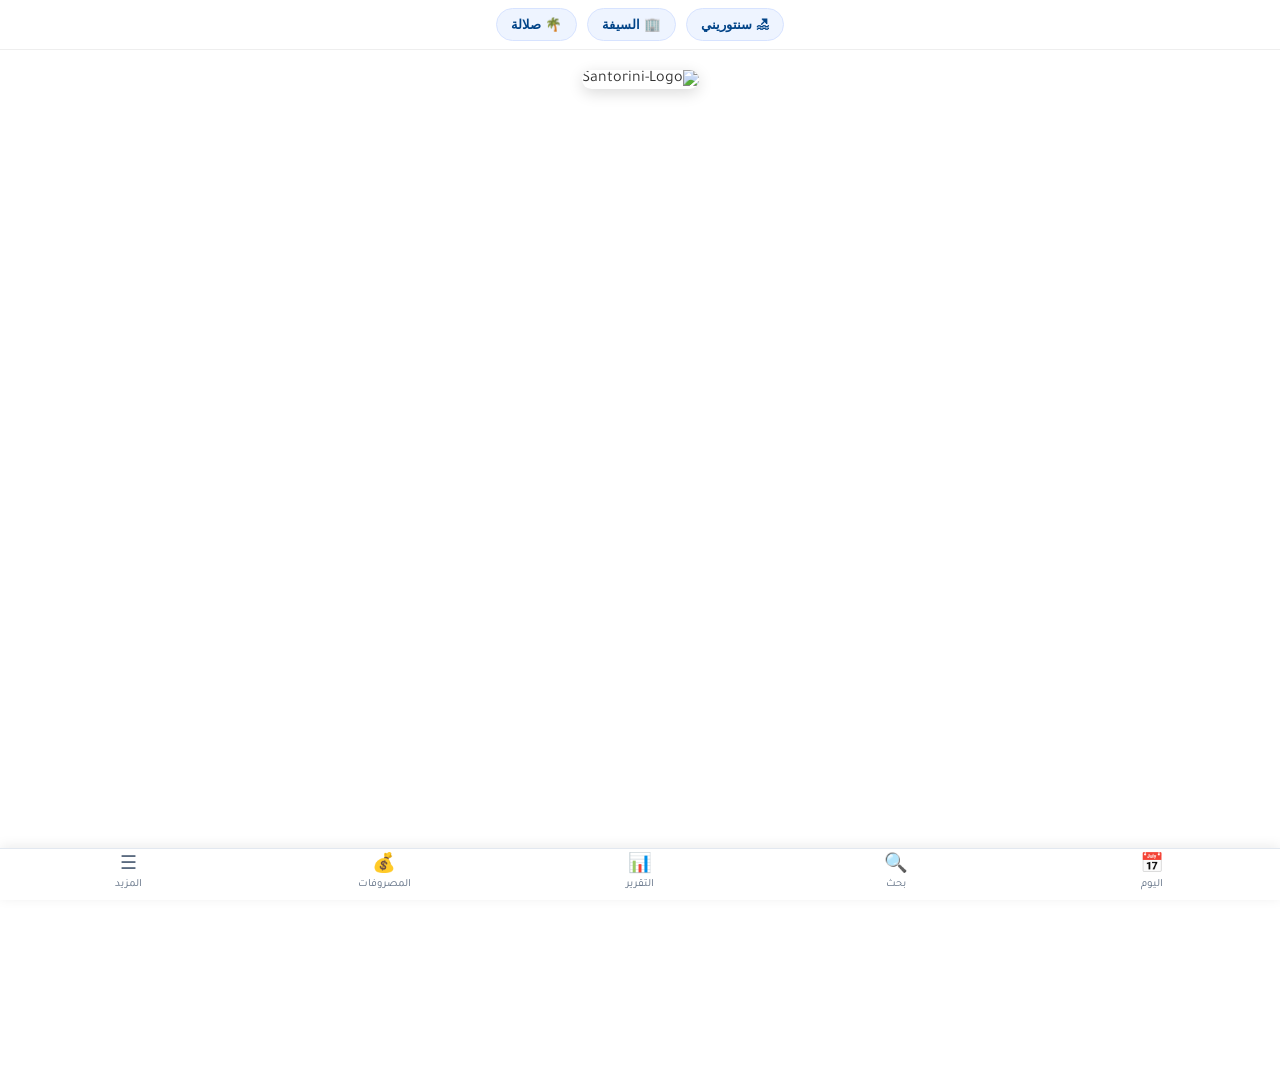
==== commit cc7d3796: "Add files via upload" ====
--- a/index.html
+++ b/index.html
@@ -1570,11 +1570,8 @@
     return;
   }
 
+  // الحالة لم تعد تُختار يدوياً: 'متاح' يأتي من زر الحذف، وما عداه يُستنتج من الدفع
   let status = document.getElementById('status').value;
-  if (!status) {
-    alert('يرجى اختيار نوع الحجز!');
-    return;
-  }
 
   if (status === 'متاح') {
     const confirmDelete = confirm('هل أنت متأكد من حذف الحجز لهذه الفترة؟');
